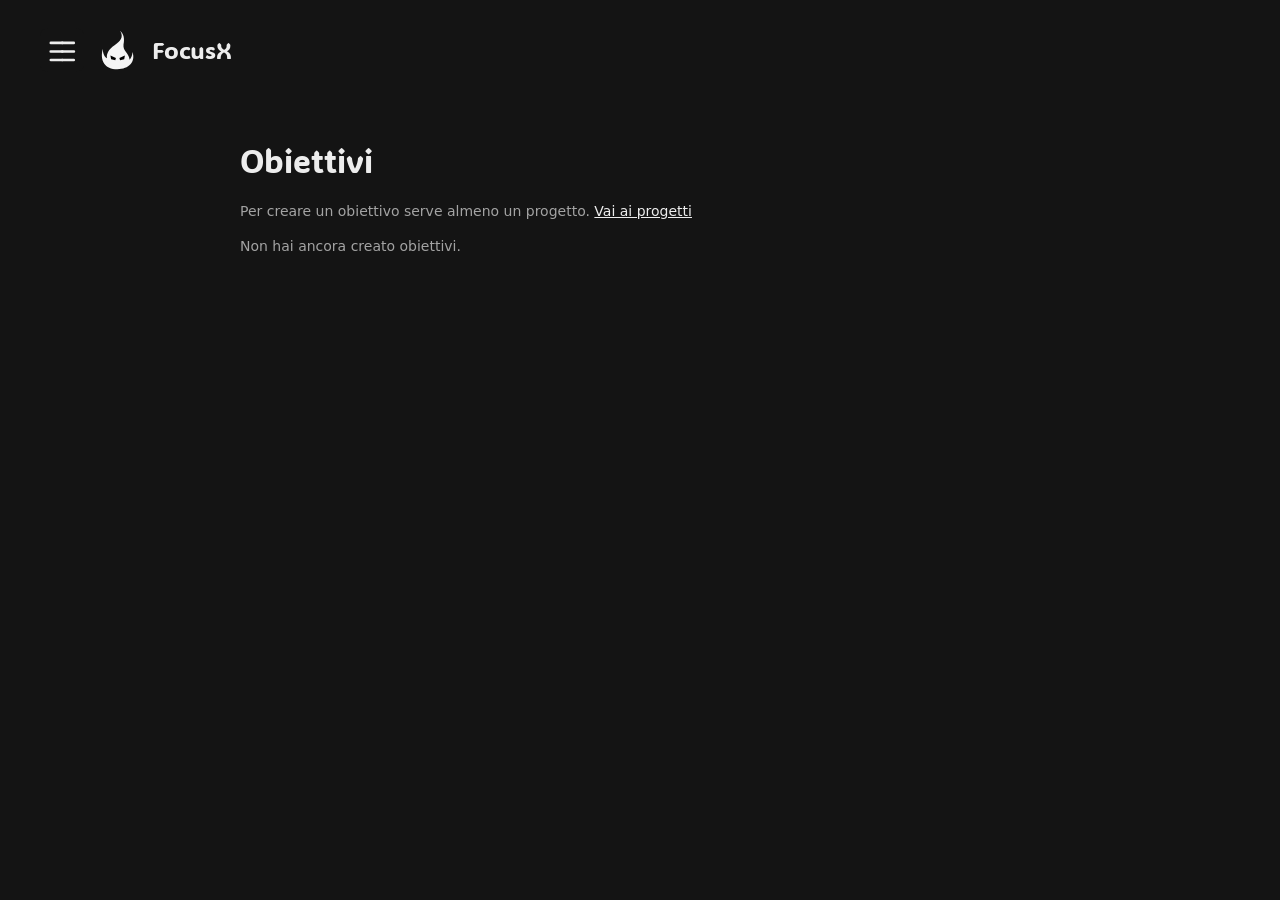
==== obiettivi.html @ 554b9147 "reso meno nero la pagina" ====
<!DOCTYPE html>
<!--
  =====================================================================
  OBIETTIVI.HTML: la pagina Obiettivi, per creare, modificare ed eliminare gli obiettivi.
  Stile: css/styles.css. Comportamento: js/menu.js e js/obiettivi.js.

  Sezioni, nell'ordine:
    - HEAD: informazioni sulla pagina e file collegati
    - INTESTAZIONE E MENU, uguale in tutte le pagine
    - ICONE: il disegno della fiammina, scritto una volta sola
    - TITOLO E PULSANTE CREA
    - MODULO DELL'OBIETTIVO: nome, progetto, data e l'avviso dei doppioni
    - SCELTA DELLE FIAMMINE, dentro il modulo
    - ELENCO DEGLI OBIETTIVI
    - MESSAGGI
  =====================================================================
-->
<html lang="it">
  <!-- =================================================================
       SEZIONE HEAD
       Informazioni sulla pagina e file collegati.
       Il parametro ?v nei percorsi cambia a ogni modifica di un file,
       così il browser non usa una vecchia copia salvata.
       type="module": ogni file JavaScript è un modulo, con i suoi nomi
       privati, che parte dopo che il browser ha letto tutto l'HTML.
       I moduli funzionano solo aprendo la pagina da un server
       (python -m http.server), non con un doppio clic sul file.
       ================================================================= -->
  <head>
    <meta charset="UTF-8">
    <meta name="viewport" content="width=device-width, initial-scale=1.0">
    <meta name="theme-color" content="#141414">
    <title>Obiettivi</title>
    <link rel="icon" type="image/svg+xml" href="assets/focusx-mark.svg?v=fiamma-concentrata-2">
    <link rel="stylesheet" href="css/styles.css?v=notion-1">
    <script type="module" src="js/menu.js?v=avvia-1"></script>
    <script type="module" src="js/impostazioni.js?v=imp-1"></script>
    <script type="module" src="js/obiettivi.js?v=cinque-1"></script>
  </head>

  <body>
    <!-- =================================================================
         SEZIONE INTESTAZIONE E MENU
         Pulsante del menu, logo, nome dell'app e pannello del menu.
         È uguale in tutte e tre le pagine: cambia solo la voce con
         aria-current="page", quella della pagina aperta.
         Se la modifichi, aggiorna tutti e tre i file HTML.
         JavaScript: js/menu.js.
         ================================================================= -->
    <header>
      <!-- Quando il menu si apre, l'icona a tre linee si trasforma in una X dentro un cerchio. -->
      <button id="menu-button" type="button" aria-label="Menu" aria-expanded="false" aria-controls="sidebar-menu" title="Menu">
        <svg xmlns="http://www.w3.org/2000/svg" width="80" height="80" viewBox="0 0 200 200" aria-hidden="true" focusable="false">
          <g fill="none" stroke="currentColor" stroke-width="6.5" stroke-linecap="round">
            <!-- L'ordine dei sei path è importante: il CSS li seleziona con nth-child. -->
            <path d="M72 82.286h28.75"></path>
            <path d="M100.75 103.714l72.482-.143c.043 39.398-32.284 71.434-72.16 71.434-39.878 0-72.204-32.036-72.204-71.554"></path>
            <path d="M72 125.143h28.75"></path>
            <path d="M100.75 103.714l-71.908-.143c.026-39.638 32.352-71.674 72.23-71.674 39.876 0 72.203 32.036 72.203 71.554"></path>
            <path d="M100.75 82.286h28.75"></path>
            <path d="M100.75 125.143h28.75"></path>
          </g>
        </svg>
      </button>

      <!--
        Il logo è un link a Home, come il nome FocusX accanto. Per la tastiera e i lettori
        di schermo basta il link del nome: tabindex="-1" e aria-hidden="true" evitano
        che lo stesso link venga raggiunto e annunciato due volte.
      -->
      <a class="brand-logo-link" href="index.html" tabindex="-1" aria-hidden="true">
        <img class="brand-logo" src="assets/focusx-mark.svg?v=fiamma-concentrata-2" alt="" width="44" height="44">
      </a>

      <h1><a class="brand-link" href="index.html">FocusX</a></h1>

      <!--
        Il pannello del menu. Il CSS lo sovrappone a logo e titolo, lasciando sopra il pulsante.
        inert lo rende non interattivo finché è chiuso: js/menu.js lo toglie quando si apre.
        Statistica per ora è un pulsante senza destinazione: la sua pagina non esiste ancora.
        Impostazioni apre la finestra delle impostazioni, in fondo alla pagina.
      -->
      <nav id="sidebar-menu" class="sidebar-menu" aria-label="Navigazione principale" inert>
        <ul>
          <li>
            <a class="menu-option" href="index.html">
              <svg class="menu-icon" viewBox="0 0 24 24" aria-hidden="true" focusable="false">
                <!-- Una casa: la pagina iniziale, quella del timer. -->
                <path d="M3 10.5 12 3l9 7.5V20a1 1 0 0 1-1 1h-5v-6h-4v6H4a1 1 0 0 1-1-1v-9.5Z"></path>
              </svg>
              <span>Home</span>
            </a>
          </li>
          <li>
            <a class="menu-option" href="progetti.html">
              <svg class="menu-icon" viewBox="0 0 24 24" aria-hidden="true" focusable="false">
                <!-- Una cartella: i progetti. -->
                <path d="M3 7V5a1 1 0 0 1 1-1h5l2 3h9a1 1 0 0 1 1 1v10a1 1 0 0 1-1 1H4a1 1 0 0 1-1-1V7Z"></path>
              </svg>
              <span>Progetti</span>
            </a>
          </li>
          <li>
            <a class="menu-option" href="obiettivi.html" aria-current="page">
              <svg class="menu-icon" viewBox="0 0 24 24" aria-hidden="true" focusable="false">
                <!-- Un bersaglio: gli obiettivi. -->
                <circle cx="12" cy="12" r="9"></circle>
                <circle cx="12" cy="12" r="5"></circle>
                <circle cx="12" cy="12" r="1" fill="currentColor" stroke="none"></circle>
              </svg>
              <span>Obiettivi</span>
            </a>
          </li>
          <li>
            <button class="menu-option" type="button">
              <svg class="menu-icon" viewBox="0 0 24 24" aria-hidden="true" focusable="false">
                <!-- Tre barre di altezza diversa: le statistiche. -->
                <path d="M3 3v18h18M7 17v-5M12 17V8M17 17V5"></path>
              </svg>
              <span>Statistica</span>
            </button>
          </li>
          <li>
            <button id="settings-button" class="menu-option" type="button" aria-haspopup="dialog">
              <svg class="menu-icon" viewBox="0 0 24 24" aria-hidden="true" focusable="false">
                <!-- Un ingranaggio con otto denti: le impostazioni. -->
                <path d="M19.2 10.27L21.91 10.67V13.33L19.2 13.73A7.4 7.4 0 0 1 18.31 15.87L19.95 18.07L18.07 19.95L15.87 18.31A7.4 7.4 0 0 1 13.73 19.2L13.33 21.91H10.67L10.27 19.2A7.4 7.4 0 0 1 8.13 18.31L5.93 19.95L4.05 18.07L5.69 15.87A7.4 7.4 0 0 1 4.8 13.73L2.09 13.33V10.67L4.8 10.27A7.4 7.4 0 0 1 5.69 8.13L4.05 5.93L5.93 4.05L8.13 5.69A7.4 7.4 0 0 1 10.27 4.8L10.67 2.09H13.33L13.73 4.8A7.4 7.4 0 0 1 15.87 5.69L18.07 4.05L19.95 5.93L18.31 8.13A7.4 7.4 0 0 1 19.2 10.27Z"></path>
                <circle cx="12" cy="12" r="3"></circle>
              </svg>
              <span>Impostazioni</span>
            </button>
          </li>
        </ul>
      </nav>
    </header>

    <!-- =================================================================
         SEZIONE ICONE
         Il disegno della fiammina, scritto una volta sola: ogni
         <use href="#flame-icon"> nella pagina lo richiama.
         ================================================================= -->
    <svg hidden>
      <symbol id="flame-icon" viewBox="0 0 24 24">
        <path d="M12 2.5c.6 3.2 2.6 4.9 4.2 6.9 1.4 1.7 2.3 3.5 2.3 5.6a6.5 6.5 0 0 1-13 0c0-2.4 1.2-4.4 2.9-5.9.1 1.5.8 2.7 2 3.2-.6-3.4.3-6.8 1.6-9.8Z"></path>
      </symbol>
    </svg>

    <!--
      La pagina riutilizza le classi di layout, modulo e pulsanti della pagina Progetti
      (projects-main, project-form, project-action...), così le due pagine restano coerenti.
    -->
    <main class="projects-main">
      <section class="projects-section" aria-labelledby="goals-heading">
        <!-- ===============================================================
             SEZIONE TITOLO E PULSANTE CREA
             Il titolo della pagina, il pulsante che apre il modulo vuoto
             e l'avviso che compare quando non c'è ancora nessun progetto.
             =============================================================== -->
        <div class="projects-heading-row">
          <h2 id="goals-heading">Obiettivi</h2>
          <button id="new-goal-button" class="project-action project-action-primary" type="button">Crea obiettivo</button>
        </div>

        <!--
          Ogni obiettivo appartiene a un progetto: senza progetti, JavaScript nasconde
          Crea obiettivo e mostra questo avviso, che porta a crearne uno.
        -->
        <p id="goals-no-projects" class="projects-empty" hidden>
          Per creare un obiettivo serve almeno un progetto. <a href="progetti.html">Vai ai progetti</a>
        </p>

        <!-- ===============================================================
             SEZIONE BARRA DELL'OBIETTIVO
             Una sola riga, compatta: nome, tempo previsto in fiammine, data e progetto.
             Si scrive il nome e si preme Invio. Per un obiettivo nuovo la barra si apre
             con Crea obiettivo, qui sopra la lista; per una modifica JavaScript la sposta
             dentro la lista, al posto della voce dell'obiettivo, e mostra il cestino.
             Se nome e progetto sono uguali a quelli di un altro obiettivo,
             Salva si disattiva e compare l'avviso sotto la barra.
             data-modo vale "nuovo" o "modifica": il CSS sceglie l'icona a sinistra.
             JavaScript: sezioni MODULO e CONTROLLO DEI DOPPIONI di js/obiettivi.js.
             =============================================================== -->
        <form id="goal-form" class="project-form goal-bar" data-modo="nuovo" hidden aria-labelledby="goal-form-title">
          <!-- Il titolo non si vede: lo leggono i lettori di schermo. JavaScript lo cambia in "Modifica obiettivo". -->
          <h3 id="goal-form-title" class="solo-lettori">Nuovo obiettivo</h3>

          <div class="goal-bar-row">
            <!-- L'icona a sinistra: + per un obiettivo nuovo, la matita durante una modifica. -->
            <svg class="goal-bar-icon goal-bar-icon-new" viewBox="0 0 24 24" aria-hidden="true" focusable="false">
              <path d="M12 5v14M5 12h14"></path>
            </svg>
            <svg class="goal-bar-icon goal-bar-icon-edit" viewBox="0 0 24 24" aria-hidden="true" focusable="false">
              <path d="M4 20h4L19 9a2.83 2.83 0 0 0-4-4L4 16v4ZM13.5 6.5l4 4"></path>
            </svg>

            <!-- Il nome. Il segnaposto, scritto da JavaScript, ricorda il progetto e come salvare. -->
            <label for="goal-name" class="solo-lettori">Nome dell'obiettivo</label>
            <input id="goal-name" class="goal-bar-name" name="nome" type="text" required maxlength="80" autocomplete="off">

            <!-- ===========================================================
                 SEZIONE SCELTA DELLE FIAMMINE
                 Il tempo previsto. Le fiammine sono radio con lo stesso name: se ne sceglie
                 una sola, ma il CSS accende anche tutte quelle prima. La sesta, con il +,
                 apre una finestrella per sceglierne di più. Prima delle fiammine, il tempo: "1 h 15 min".
                 JavaScript: sezioni SCELTA DELLE FIAMMINE e FINESTRELLA DELLE
                 FIAMMINE di js/obiettivi.js.
                 =========================================================== -->
            <fieldset class="flame-picker">
              <legend class="solo-lettori">Tempo previsto</legend>
              <!--
                Il tempo delle fiammine scelte, per esempio "1 h 15 min": JavaScript lo aggiorna.
                Sta a sinistra delle fiammine: quando il testo si allunga (da "50 min" a "1 h 15 min")
                si allarga verso sinistra, e le fiammine restano ferme.
              -->
              <output id="goal-flames-output" class="flame-output">25 min</output>
              <div class="flame-options">
                <label class="flame-option">
                  <input type="radio" name="fiammine" value="1" aria-label="1 fiammina, 25 minuti" checked>
                  <svg viewBox="0 0 24 24" aria-hidden="true" focusable="false"><use href="#flame-icon"></use></svg>
                </label>
                <label class="flame-option">
                  <input type="radio" name="fiammine" value="2" aria-label="2 fiammine, 50 minuti">
                  <svg viewBox="0 0 24 24" aria-hidden="true" focusable="false"><use href="#flame-icon"></use></svg>
                </label>
                <label class="flame-option">
                  <input type="radio" name="fiammine" value="3" aria-label="3 fiammine, 75 minuti">
                  <svg viewBox="0 0 24 24" aria-hidden="true" focusable="false"><use href="#flame-icon"></use></svg>
                </label>
                <label class="flame-option">
                  <input type="radio" name="fiammine" value="4" aria-label="4 fiammine, 100 minuti">
                  <svg viewBox="0 0 24 24" aria-hidden="true" focusable="false"><use href="#flame-icon"></use></svg>
                </label>
                <label class="flame-option">
                  <input type="radio" name="fiammine" value="5" aria-label="5 fiammine, 125 minuti">
                  <svg viewBox="0 0 24 24" aria-hidden="true" focusable="false"><use href="#flame-icon"></use></svg>
                </label>
                <!--
                  La sesta fiammina è un radio come le altre, ma il suo value cambia: è il numero
                  scelto nella finestrella, da 6 in su. Cliccandola si apre la finestrella sotto.
                  JavaScript aggiorna l'aria-label con il numero scelto e il badge con "+1", "+2"...
                -->
                <label class="flame-option flame-more">
                  <input id="goal-flames-more" type="radio" name="fiammine" value="6" aria-label="Più di 5 fiammine" aria-controls="goal-flames-panel">
                  <svg viewBox="0 0 24 24" aria-hidden="true" focusable="false"><use href="#flame-icon"></use></svg>
                  <span id="goal-flames-more-badge" class="flame-more-badge" aria-hidden="true">+</span>
                </label>
                <!--
                  La finestrella: − e + cambiano il numero di fiammine, che si può anche scrivere
                  direttamente nel campo al centro, accanto alla sua icona.
                -->
                <div id="goal-flames-panel" class="flame-panel" role="group" aria-label="Numero di fiammine" hidden>
                  <button id="goal-flames-less" class="flame-step" type="button" aria-label="Una fiammina in meno" disabled>−</button>
                  <span class="flame-count">
                    <!--
                      Un campo di testo, non type="number": così il browser non blocca mai l'invio
                      del modulo per un valore "non valido", e i controlli li fa JavaScript.
                      value="6" è il valore a cui lo riporta reset().
                      JavaScript completa l'aria-label con il massimo: "da 6 a 38".
                    -->
                    <input id="goal-flames-number" class="flame-count-input" type="text" inputmode="numeric" maxlength="2" value="6" autocomplete="off" aria-label="Numero di fiammine">
                    <svg id="goal-flames-panel-icon" class="flame-count-icon" viewBox="0 0 24 24" aria-hidden="true" focusable="false"><use href="#flame-icon"></use></svg>
                  </span>
                  <button id="goal-flames-plus" class="flame-step" type="button" aria-label="Una fiammina in più">+</button>
                </div>
              </div>
            </fieldset>

            <!--
              La data: un pulsante che apre un calendario nostro, nello stile del sito.
              La data scelta va nel campo nascosto #goal-date, con la forma 2026-10-12.
              JavaScript: js/calendario.js.
            -->
            <div id="goal-date-picker" class="date-picker">
              <button id="goal-date-button" class="date-picker-button" type="button" title="Data prevista"
                aria-haspopup="dialog" aria-expanded="false" aria-controls="goal-date-panel">
                <svg viewBox="0 0 24 24" aria-hidden="true" focusable="false">
                  <!-- Un calendario: il foglio, la riga in alto e i due anelli. -->
                  <rect x="3.5" y="5" width="17" height="15.5" rx="2.5"></rect>
                  <path d="M3.5 10h17M8 3v4M16 3v4"></path>
                </svg>
                <span class="solo-lettori">Data prevista:</span>
                <span id="goal-date-text" class="date-picker-text is-empty">Scegli una data</span>
              </button>
              <input id="goal-date" name="data" type="hidden">

              <!-- La finestrella del calendario: mese, giorni della settimana, giorni e Oggi. -->
              <div id="goal-date-panel" class="date-panel" role="dialog" aria-label="Scegli la data prevista" hidden>
                <div class="date-panel-header">
                  <button id="goal-date-prev" class="date-panel-nav" type="button" aria-label="Mese precedente">
                    <svg viewBox="0 0 24 24" aria-hidden="true" focusable="false"><path d="M15 6l-6 6 6 6"></path></svg>
                  </button>
                  <!-- aria-live annuncia il mese nuovo quando si cambia con le frecce. -->
                  <p id="goal-date-month" class="date-panel-month" aria-live="polite"></p>
                  <button id="goal-date-next" class="date-panel-nav" type="button" aria-label="Mese successivo">
                    <svg viewBox="0 0 24 24" aria-hidden="true" focusable="false"><path d="M9 6l6 6-6 6"></path></svg>
                  </button>
                </div>
                <div class="date-panel-weekdays" aria-hidden="true">
                  <span>L</span><span>M</span><span>M</span><span>G</span><span>V</span><span>S</span><span>D</span>
                </div>
                <!-- JavaScript crea un pulsante per ogni giorno del mese mostrato. -->
                <div id="goal-date-days" class="date-panel-days"></div>
                <div class="date-panel-footer">
                  <button id="goal-date-today" class="date-panel-today" type="button">Oggi</button>
                </div>
              </div>
            </div>

            <!--
              Il progetto: solo la cartella, del colore del progetto scelto; il nome lo dice
              il segnaposto della barra. Il pulsante apre l'elenco dei progetti.
              L'id del progetto scelto va nel campo nascosto #goal-project.
              JavaScript: js/scelta-progetto.js.
            -->
            <div id="goal-project-picker" class="project-picker">
              <button id="goal-project-button" class="project-picker-button" type="button"
                aria-haspopup="listbox" aria-expanded="false" aria-controls="goal-project-list">
                <svg id="goal-project-icon" class="project-picker-icon" viewBox="0 0 24 24" aria-hidden="true" focusable="false">
                  <path d="M3 7V5a1 1 0 0 1 1-1h5l2 3h9a1 1 0 0 1 1 1v10a1 1 0 0 1-1 1H4a1 1 0 0 1-1-1V7Z"></path>
                </svg>
                <!-- Il nome non si vede, ma i lettori di schermo leggono "Progetto: Matematica". -->
                <span class="solo-lettori">Progetto:</span>
                <span id="goal-project-text" class="project-picker-text solo-lettori is-empty">Scegli un progetto</span>
              </button>
              <input id="goal-project" name="progetto" type="hidden">

              <!-- L'elenco dei progetti: JavaScript crea una voce per ogni progetto, dal modello qui sotto. -->
              <div id="goal-project-list" class="project-picker-list" role="listbox" aria-label="Progetti" hidden></div>

              <!-- Il modello di una voce: cartella colorata, nome e spunta per quella scelta. -->
              <template id="goal-project-option-template">
                <button class="project-option" type="button" role="option" aria-selected="false" tabindex="-1">
                  <svg class="project-option-folder" viewBox="0 0 24 24" aria-hidden="true" focusable="false">
                    <path d="M3 7V5a1 1 0 0 1 1-1h5l2 3h9a1 1 0 0 1 1 1v10a1 1 0 0 1-1 1H4a1 1 0 0 1-1-1V7Z"></path>
                  </svg>
                  <span class="project-option-name"></span>
                  <svg class="project-option-check" viewBox="0 0 24 24" aria-hidden="true" focusable="false">
                    <path d="M5 12.5l4.5 4.5L19 7.5"></path>
                  </svg>
                </button>
              </template>
            </div>

            <!--
              Le azioni, separate da una riga sottile. Il cestino compare solo durante una
              modifica (hidden lo nasconde in creazione). Salva è il pulsante di invio:
              Invio nel nome fa la stessa cosa. La X chiude la barra, come Esc.
            -->
            <div class="goal-bar-actions">
              <button id="delete-goal-button" class="goal-bar-action goal-bar-delete" type="button" aria-label="Elimina l'obiettivo" title="Elimina" hidden>
                <svg viewBox="0 0 24 24" aria-hidden="true" focusable="false">
                  <!-- Coperchio, maniglia, contenitore e due righe verticali formano il cestino. -->
                  <path d="M3 6h18M8 6V4a1 1 0 0 1 1-1h6a1 1 0 0 1 1 1v2M19 6l-1 14a1 1 0 0 1-1 1H7a1 1 0 0 1-1-1L5 6M10 11v6M14 11v6"></path>
                </svg>
              </button>
              <button id="save-goal-button" class="goal-bar-action goal-bar-save" type="submit" aria-label="Salva l'obiettivo" title="Salva (Invio)">
                <svg viewBox="0 0 24 24" aria-hidden="true" focusable="false">
                  <!-- La freccia del tasto Invio: scende e torna a sinistra. -->
                  <path d="M19 5v6a4 4 0 0 1-4 4H5M9 11l-4 4 4 4"></path>
                </svg>
              </button>
              <button id="cancel-goal-button" class="goal-bar-action" type="button" aria-label="Annulla" title="Annulla (Esc)">
                <svg viewBox="0 0 24 24" aria-hidden="true" focusable="false">
                  <path d="M6 6l12 12M18 6L6 18"></path>
                </svg>
              </button>
            </div>
          </div>

          <!--
            Compare quando nome e progetto sono uguali a quelli di un altro obiettivo:
            intanto JavaScript disattiva Salva. role="status" lo fa annunciare ai lettori di schermo.
            Usa lo stesso stile dell'avviso nella pagina Progetti.
            JavaScript: sezione CONTROLLO DEI DOPPIONI di js/obiettivi.js.
          -->
          <p id="goal-duplicate-warning" class="project-form-warning" role="status" hidden>
            Esiste già un obiettivo con questo nome in questo progetto.
          </p>
        </form>

        <!-- ===============================================================
             SEZIONE ELENCO DEGLI OBIETTIVI
             Il messaggio per la lista vuota, la lista e il modello di una voce.
             JavaScript: sezioni ELENCO e STATI DEGLI OBIETTIVI di js/obiettivi.js.
             =============================================================== -->
        <!-- JavaScript nasconde questo messaggio quando c'è almeno un obiettivo. -->
        <p id="goals-empty" class="projects-empty">Non hai ancora creato obiettivi.</p>
        <!-- La lista parte vuota: JavaScript crea una voce per ciascun obiettivo. -->
        <ul id="goal-list" class="goal-list" aria-label="Obiettivi creati"></ul>

        <!--
          Il modello di una voce, che JavaScript copia per ogni obiettivo.
          data-stato, scritto da JavaScript sul li, decide l'aspetto: non-completato, in-corso
          o completato. Lo stato si vede dai pulsanti, dal bordo e dalle fiammine, senza
          un'etichetta scritta: a sinistra il cerchio per completare, a destra matita e play.
          Il play porta alla Home, sceglie lì l'obiettivo e fa partire il timer.
        -->
        <template id="goal-item-template">
          <li class="goal">
            <!--
              Il cerchio per completare. È il primo elemento del li, quindi sta all'estrema sinistra.
              aria-pressed è true quando l'obiettivo è completato.
              JavaScript lo disattiva (disabled) finché sull'obiettivo non c'è tempo lavorato.
            -->
            <button class="project-item-action goal-complete" type="button" aria-pressed="false" title="Segna come completato">
              <svg viewBox="0 0 24 24" aria-hidden="true" focusable="false">
                <!-- Il segno di spunta: obiettivo raggiunto. -->
                <path d="M5 12.5l4.5 4.5L19 7.5"></path>
              </svg>
            </button>
            <div class="goal-main">
              <p class="goal-title"><span class="goal-name"></span></p>
              <p class="goal-details">
                <!-- Prima le fiammine e il tempo, poi la data e il progetto. -->
                <span class="goal-flames">
                  <!--
                    Cinque fiammine: JavaScript nasconde quelle oltre il tempo previsto.
                    Oltre le cinque ne resta una sola e goal-flames-count mostra il numero: 🔥12.
                    Ogni fiammina ha tre aspetti: vuota (da fare), is-current (da completare,
                    azzurra e tremolante) e is-done (fatta, piena e accesa). Il secondo use,
                    flame-fill, la riempie dal basso in parte: 5 minuti su 25 sono il 20%.
                  -->
                  <span class="goal-flame-icons" aria-hidden="true">
                    <svg viewBox="0 0 24 24" focusable="false"><use href="#flame-icon"></use><use class="flame-fill" href="#flame-icon"></use></svg>
                    <svg viewBox="0 0 24 24" focusable="false"><use href="#flame-icon"></use><use class="flame-fill" href="#flame-icon"></use></svg>
                    <svg viewBox="0 0 24 24" focusable="false"><use href="#flame-icon"></use><use class="flame-fill" href="#flame-icon"></use></svg>
                    <svg viewBox="0 0 24 24" focusable="false"><use href="#flame-icon"></use><use class="flame-fill" href="#flame-icon"></use></svg>
                    <svg viewBox="0 0 24 24" focusable="false"><use href="#flame-icon"></use><use class="flame-fill" href="#flame-icon"></use></svg>
                  </span>
                  <span class="goal-flames-count"></span>
                  <!-- Il tempo lavorato, in evidenza, e quello previsto: "10 min / 1 h 15 min". -->
                  <span class="goal-minutes"><span class="goal-worked"></span> / <span class="goal-planned"></span></span>
                </span>
                <span class="goal-date">
                  <svg viewBox="0 0 24 24" aria-hidden="true" focusable="false">
                    <!-- Un calendario: il riquadro, la riga dei giorni e i due anelli in alto. -->
                    <path d="M4 6a1 1 0 0 1 1-1h14a1 1 0 0 1 1 1v13a1 1 0 0 1-1 1H5a1 1 0 0 1-1-1V6ZM4 10h16M8 3v4M16 3v4"></path>
                  </svg>
                  <time class="goal-date-text"></time>
                </span>
                <span class="goal-project">
                  <svg class="goal-project-icon" viewBox="0 0 24 24" aria-hidden="true" focusable="false">
                    <path d="M3 7V5a1 1 0 0 1 1-1h5l2 3h9a1 1 0 0 1 1 1v10a1 1 0 0 1-1 1H4a1 1 0 0 1-1-1V7Z"></path>
                  </svg>
                  <span class="goal-project-name"></span>
                </span>
              </p>
            </div>
            <div class="project-item-actions">
              <!--
                La matita apre il modulo con i dati dell'obiettivo, come per i progetti.
                È un'azione secondaria: il CSS la mostra discreta, senza bordo, accanto al play.
              -->
              <button class="project-item-action goal-edit" type="button" title="Modifica obiettivo">
                <svg viewBox="0 0 24 24" aria-hidden="true" focusable="false">
                  <!-- Una matita inclinata, con la riga che separa la punta dal corpo. -->
                  <path d="M4 20h4L19 9a2.83 2.83 0 0 0-4-4L4 16v4ZM13.5 6.5l4 4"></path>
                </svg>
              </button>
              <!--
                Il play porta alla Home e fa partire il timer su questo obiettivo.
                aria-pressed è true quando l'obiettivo è in corso.
              -->
              <button class="project-item-action goal-start" type="button" aria-pressed="false" title="Avvia nella Home">
                <svg viewBox="0 0 24 24" aria-hidden="true" focusable="false">
                  <!-- Il triangolo di "play": iniziare a lavorare sull'obiettivo. -->
                  <path d="M8 5.5v13l10-6.5-10-6.5Z"></path>
                </svg>
              </button>
            </div>
          </li>
        </template>

        <!-- ===============================================================
             SEZIONE MESSAGGI
             Resta vuoto: si riempie solo se il browser non riesce a leggere
             o salvare gli obiettivi. role="status" lo fa annunciare ai lettori di schermo.
             =============================================================== -->
        <p id="goals-message" class="projects-message" role="status"></p>
      </section>
    </main>
    <!-- =================================================================
         SEZIONE IMPOSTAZIONI
         La finestra che si apre dalla voce Impostazioni del menu. <dialog> è
         l'elemento HTML per le finestre: con showModal() si apre al centro,
         oscura lo sfondo, tiene il focus dentro e si chiude con Esc.
         A sinistra le sezioni (per ora solo Durate), a destra il contenuto.
         È uguale in tutte le pagine. JavaScript: js/impostazioni.js.
         ================================================================= -->
    <dialog id="settings-dialog" class="settings-dialog" aria-labelledby="settings-title">
      <div class="settings-layout">
        <nav class="settings-nav" aria-label="Sezioni delle impostazioni">
          <h2 id="settings-title" class="settings-nav-title">Impostazioni</h2>
          <ul>
            <li>
              <!-- aria-current indica la sezione mostrata a destra. -->
              <button class="settings-nav-option" type="button" aria-current="true">
                <svg viewBox="0 0 24 24" aria-hidden="true" focusable="false">
                  <!-- Un orologio: il quadrante e le due lancette, disegnati solo con il contorno. -->
                  <circle cx="12" cy="12" r="9"></circle>
                  <path d="M12 7v5l3 2"></path>
                </svg>
                <span>Durate</span>
              </button>
            </li>
          </ul>
        </nav>

        <section class="settings-content" aria-labelledby="settings-section-title">
          <h3 id="settings-section-title" class="settings-section-title">Durate</h3>

          <!-- Ogni riga: a sinistra il nome e una spiegazione, a destra il regolatore − valore +. -->
          <div class="settings-row">
            <div class="settings-row-text">
              <p id="settings-flame-label" class="settings-row-label">Durata della fiammina</p>
              <p class="settings-row-hint">Una sessione di lavoro. Cambia anche il tempo previsto degli obiettivi.</p>
            </div>
            <div class="settings-stepper" role="group" aria-labelledby="settings-flame-label">
              <button id="settings-flame-less" class="settings-step" type="button" aria-label="Fiammina più corta">−</button>
              <!-- aria-live annuncia il valore nuovo a ogni clic su − o +. -->
              <output id="settings-flame-value" class="settings-value" aria-live="polite">25 min</output>
              <button id="settings-flame-more" class="settings-step" type="button" aria-label="Fiammina più lunga">+</button>
            </div>
          </div>

          <div class="settings-row">
            <div class="settings-row-text">
              <p id="settings-break-label" class="settings-row-label">Durata della pausa</p>
              <p class="settings-row-hint">Il riposo dopo ogni fiammina finita.</p>
            </div>
            <div class="settings-stepper" role="group" aria-labelledby="settings-break-label">
              <button id="settings-break-less" class="settings-step" type="button" aria-label="Pausa più corta">−</button>
              <output id="settings-break-value" class="settings-value" aria-live="polite">5 min</output>
              <button id="settings-break-more" class="settings-step" type="button" aria-label="Pausa più lunga">+</button>
            </div>
          </div>

          <p class="settings-note">Le modifiche si salvano subito. Una sessione già avviata finisce con la sua durata: le nuove valgono dalla prossima.</p>
        </section>

        <button id="settings-close" class="settings-close" type="button" aria-label="Chiudi le impostazioni" title="Chiudi">
          <svg viewBox="0 0 24 24" aria-hidden="true" focusable="false">
            <path d="M6 6l12 12M18 6L6 18"></path>
          </svg>
        </button>
      </div>
    </dialog>
  </body>
</html>
---- css/styles.css ----
/*
  CSS descrive l'aspetto degli elementi definiti nell'HTML.
  Ogni regola contiene un selettore e, tra parentesi graffe, le dichiarazioni.
  Una dichiarazione ha la forma proprietà: valore; il punto e virgola la conclude.
  I selettori di tag, come body, selezionano tutti gli elementi di quel tipo.
  Il punto seleziona una class (.brand-logo); il cancelletto seleziona un id (#timer).
  La cascata combina le regole: una regola più specifica può prevalere su una generica;
  a parità di priorità e specificità, per la stessa proprietà prevale quella scritta dopo.
*/

/*
  @font-face registra un font che il browser può usare nelle regole successive.
  Il file è incluso nel progetto; la licenza è in assets/fonts/ADLaMDisplay-OFL.txt.
*/
@font-face {
  /* È il nome con cui richiameremo questo font, per esempio nella regola h1. */
  font-family: "ADLaM Display";

  /* Il percorso parte dalla cartella del file CSS: ../ esce da css/ ed entra in assets/.
     format indica che il file usa il formato TrueType. */
  src: url("../assets/fonts/ADLaMDisplay-Regular.ttf") format("truetype");

  /* Questo file contiene la variante normale, non quella corsiva. */
  font-style: normal;

  /* 400 identifica il peso normale di questo font. */
  font-weight: 400;

  /* Mostra subito un font di riserva e lo sostituisce quando quello locale è pronto. */
  font-display: swap;
}

/*
  :root seleziona la radice del documento, cioè l'elemento html.
  Le proprietà che iniziano con -- sono variabili CSS, chiamate custom properties.
  Le recuperiamo con var(--nome): cambiare un colore qui aggiorna tutte le regole che lo usano.
  I colori con # sono esadecimali: le coppie di cifre rappresentano rosso, verde e blu.
*/
:root {
  /* Comunica il tema scuro al browser per i controlli e le altre parti native della pagina. */
  color-scheme: dark;

  /*
    Grigio scuro, in stile Notion: sfondo principale dell'app. Non è il nero puro (#000000):
    un grigio scuro stanca meno gli occhi accanto al testo chiaro e lascia vedere meglio
    le schede, un gradino più chiare. Notion usa #191919; qui restiamo un poco più scuri.
  */
  --background: #141414;

  /* Bianco attenuato: testo e pulsante di avvio. Meno abbagliante del bianco quasi puro. */
  --text: #ededed;

  /* Grigio: testo secondario, come l'elenco vuoto o i dettagli degli obiettivi. */
  --muted: #a3a3a3;

  /* Grigio scuro: bordi dei pulsanti. */
  --border: #383838;

  /* Sfondo usato al passaggio del mouse sui pulsanti: un gradino sopra le schede. */
  --hover: #2a2a2a;

  /* Rosso chiaro per le azioni che chiudono o cancellano: Stop, cestino ed Elimina. */
  --danger: #ff6b6b;

  /* Colori degli obiettivi: fiammine arancioni, "in corso" azzurro, "completato" verde. */
  --flame: #ffa94d;
  --goal-progress: #4dabf7;
  --goal-done: #69db7c;

  /* Lilla: la pausa tra una fiammina e l'altra, calma e diversa da tutti gli altri colori. */
  --break: #b197fc;

  /*
    Sfondo delle schede, delle barre e delle finestrelle: più chiaro della pagina,
    così si staccano da lei anche senza guardare il bordo.
  */
  --surface: #1f1f1f;

  /* 44px di pulsante + 28px di padding sopra e sotto: riserviamo spazio prima delle voci. */
  --header-height: 100px;

  /* Grigio intermedio: bordo dei campi al passaggio del mouse. */
  --border-strong: #5c5c5c;

  /* Durata comune dei piccoli cambi di stato: colore, bordo, opacità e pressione. */
  --transition-fast: 180ms;

  /* Curva che parte veloce e rallenta alla fine: adatta agli elementi che entrano. */
  --ease-out: cubic-bezier(0.2, 0.8, 0.2, 1);

  /* Barre di scorrimento sottili e scure, coerenti con il tema, dove il browser le supporta. */
  scrollbar-color: var(--border) transparent;
}

/*
  @view-transition chiede al browser una dissolvenza fra una pagina e l'altra dello stesso sito.
  È una regola soltanto CSS: i browser che non la conoscono la ignorano e cambiano pagina come prima.
*/
@view-transition {
  navigation: auto;
}

/* ::view-transition-old e -new sono le "fotografie" della pagina che esce e di quella che entra. */
::view-transition-old(root),
::view-transition-new(root) {
  animation-duration: 200ms;
}

/* ::selection è il testo evidenziato con il mouse: invertiamo bianco e nero. */
::selection {
  background-color: var(--text);
  color: var(--background);
}

/*
  .solo-lettori nasconde un testo agli occhi ma non ai lettori di schermo:
  hidden o display: none lo toglierebbero a tutti. Il testo diventa un quadratino
  di 1px, tagliato da clip-path, fuori dal flusso della pagina.
  !important vince anche sulle regole più specifiche, come quella delle legende.
*/
.solo-lettori {
  position: absolute !important;
  width: 1px !important;
  height: 1px !important;
  margin: -1px !important;
  padding: 0 !important;
  overflow: hidden !important;
  clip-path: inset(50%) !important;
  white-space: nowrap !important;
  border: 0 !important;
}

/*
  * è il selettore universale: questa regola si applica a tutti gli elementi.
  Il box model descrive contenuto, padding (spazio interno), bordo e margin (spazio esterno).
*/
* {
  /* Con border-box, width e height includono contenuto, padding e bordo, ma non i margini. */
  box-sizing: border-box;
}

/* body è il contenitore generale; molti valori del testo vengono ereditati dai suoi figli. */
body {
  /* Elimina il margine che il browser applica normalmente intorno alla pagina. */
  margin: 0;

  /* La pagina occupa almeno l'altezza della finestra: 1vh è l'1% dell'altezza del viewport. */
  min-height: 100vh;

  /*
    svh usa l'altezza del viewport piccolo, con le barre del browser mobile visibili.
    Questa dichiarazione prevale su quella precedente se il browser la supporta;
    altrimenti 100vh resta il valore di riserva.
  */
  min-height: 100svh;

  /* Grid permette di organizzare i figli diretti, header e main, in righe e colonne. */
  display: grid;

  /* Prima riga alta quanto serve all'header; la seconda usa lo spazio restante (1fr). */
  grid-template-rows: auto 1fr;

  /* Usa il font dell'interfaccia del sistema operativo, con sans-serif come riserva. */
  font-family: system-ui, sans-serif;

  /* Colore del testo, ereditato dagli elementi che non ne impostano uno diverso. */
  color: var(--text);

  /* Riempie lo sfondo del body usando la variabile definita in :root. */
  background-color: var(--background);

  /* Rimuove il riquadro colorato del tocco su mobile: il feedback è dato da :active. */
  -webkit-tap-highlight-color: transparent;
}

/*
  ::after crea un elemento decorativo senza aggiungerlo all'HTML: qui è un velo nero
  che copre la pagina sotto l'header. Resta sempre presente ma trasparente,
  così l'opacità può cambiare gradualmente.
*/
body::after {
  /* content è obbligatorio per far esistere lo pseudo-elemento, anche se vuoto. */
  content: "";
  position: fixed;
  /* inset: 0 equivale a top, right, bottom e left a zero: copre tutta la finestra. */
  inset: 0;
  /* Sopra main (senza z-index) e sotto l'header con il menu, che hanno z-index: 2. */
  z-index: 1;
  background-color: var(--background);
  opacity: 0;
  /* Il velo non intercetta i clic: un clic fuori dal menu si comporta come prima. */
  pointer-events: none;
  /* Stessa durata dello scorrimento del pannello. */
  transition: opacity 250ms ease-in-out;
}

/* :has seleziona body quando contiene il pannello aperto: il timer passa in secondo piano. */
body:has(.sidebar-menu.is-open)::after {
  opacity: 0.6;
}

/* L'intestazione contiene pulsante Menu, logo e titolo, disposti in alto a sinistra. */
header {
  /* sticky mantiene l'header visibile durante lo scorrimento, conservando il suo spazio. */
  position: sticky;
  top: 0;

  /* z-index stabilisce l'ordine di sovrapposizione: header e menu restano sopra il timer. */
  z-index: 2;
  background-color: var(--background);

  /* Flexbox dispone i figli su un asse: per impostazione predefinita, una riga. */
  display: flex;

  /* Allinea verticalmente i centri del pulsante Menu, del logo e del titolo. */
  align-items: center;

  /* Distanza tra gli elementi, senza aggiungere margini esterni al gruppo. */
  gap: 12px;

  /* Due valori: 28px sopra e sotto, 40px a sinistra e a destra. */
  padding: 28px 40px;
}

/* Il punto indica una class: seleziona l'immagine con class="brand-logo". */
.brand-logo {
  /* Il simbolo compatto usa un riquadro quadrato, alto quanto il pulsante Menu. */
  width: 44px;
  height: 44px;

  /* Impedisce a Flexbox di restringere il logo quando lo spazio disponibile diminuisce. */
  flex-shrink: 0;
}

/* Aspetto del titolo principale dell'app. */
h1 {
  /* Rimuove i margini predefiniti dei titoli. */
  margin: 0;

  /* Prova i font nell'ordine: ADLaM Display, Segoe UI, infine un generico sans-serif. */
  font-family: "ADLaM Display", "Segoe UI", sans-serif;

  /* rem è relativo al font della radice html: 1.5rem vale 24px se la radice è 16px. */
  font-size: 1.5rem;

  /* Usa il peso normale, coerente con il file registrato in @font-face. */
  font-weight: 400;

  /* Evita che il browser inventi grassetto o corsivo se una variante del font manca. */
  font-synthesis: none;

  /* em è relativo al font dell'elemento; il valore negativo avvicina leggermente le lettere. */
  letter-spacing: -0.01em;

  /* Senza unità, 1.1 significa un'altezza di riga pari a 1.1 volte la dimensione del font. */
  line-height: 1.1;
}

/*
  fixed posiziona il pannello rispetto alla finestra, senza spostare il timer.
  top e bottom lo estendono dall'inizio fino al bordo inferiore della finestra.
*/
.sidebar-menu {
  position: fixed;
  top: 0;
  bottom: 0;
  left: 0;
  /* Dentro l'header, il pannello copre logo e titolo; il pulsante ha z-index: 2. */
  z-index: 1;
  width: 250px;

  /* calc lascia almeno 32px di pagina visibili anche su finestre molto strette. */
  max-width: calc(100vw - 32px);
  overflow-y: auto;
  background-color: var(--surface);
  border-right: 1px solid var(--border);

  /* -100% sposta a sinistra il pannello di tutta la sua larghezza. */
  transform: translateX(-100%);
  visibility: hidden;

  /* Lo scorrimento dura 250ms; visibility attende la fine dell'animazione di chiusura. */
  transition: transform 250ms ease-in-out, visibility 0s 250ms;
}

.sidebar-menu.is-open {
  transform: translateX(0);
  visibility: visible;

  /* All'apertura la visibilità cambia subito, prima dello scorrimento. */
  transition-delay: 0s;
}

.sidebar-menu ul {
  /* Rimuove i pallini e i margini predefiniti della lista. */
  list-style: none;
  margin: 0;
  /* 8px tra le voci: la pagina corrente e la voce sotto il mouse restano separate. */
  display: grid;
  gap: 8px;
  /* Lascia liberi i primi pixel per la X; le voci iniziano sotto l'altezza dell'header. */
  padding: calc(var(--header-height) + 12px) 0 12px;
}

.sidebar-menu li {
  /* Il margine laterale lascia spazio al contorno del focus e agli angoli arrotondati. */
  margin: 0 12px;

  /* A menu chiuso le voci sono trasparenti e spostate di 8px a sinistra. */
  opacity: 0;
  transform: translateX(-8px);
  transition: opacity 200ms ease, transform 300ms var(--ease-out);
}

/* A menu aperto le voci tornano al loro posto, entrando dopo il pannello. */
.sidebar-menu.is-open li {
  opacity: 1;
  transform: none;
}

/* Un ritardo crescente fa entrare le voci una dopo l'altra; in chiusura il ritardo è zero. */
.sidebar-menu.is-open li:nth-child(1) {
  transition-delay: 80ms;
}

.sidebar-menu.is-open li:nth-child(2) {
  transition-delay: 120ms;
}

.sidebar-menu.is-open li:nth-child(3) {
  transition-delay: 160ms;
}

.sidebar-menu.is-open li:nth-child(4) {
  transition-delay: 200ms;
}

.sidebar-menu.is-open li:nth-child(5) {
  transition-delay: 240ms;
}

.sidebar-menu .menu-option {
  /* Le voci possono essere link o pulsanti: assegniamo a entrambi lo stesso aspetto. */
  color: var(--text);
  text-decoration: none;
  cursor: pointer;
  /* Colonne laterali uguali: l'icona sta a sinistra e il testo resta al centro del pannello. */
  display: grid;
  grid-template-columns: 22px minmax(0, 1fr) 22px;
  align-items: center;
  column-gap: 8px;
  width: 100%;
  height: auto;
  min-height: 64px;
  padding: 18px 16px;
  border: 0;
  border-radius: 12px;
  background-color: transparent;
  text-align: center;

  /* Riprende il font locale del titolo, usando il peso disponibile senza grassetto artificiale. */
  font-family: "ADLaM Display", "Segoe UI", sans-serif;
  font-size: 1rem;
  font-weight: 400;
  font-synthesis: none;
  line-height: 1.5;

  /* Colore e dimensione cambiano gradualmente, senza modificare lo spazio della riga. */
  transition: background-color 180ms ease, transform 180ms ease;
}

/* Supera l'hover generico dei pulsanti: sui dispositivi touch lo sfondo resta neutro. */
.sidebar-menu .menu-option:hover:not(:disabled) {
  background-color: transparent;
}

/* hover: hover limita l'effetto ai dispositivi che permettono il passaggio del puntatore. */
@media (hover: hover) {
  .sidebar-menu .menu-option:hover:not(:disabled) {
    background-color: var(--hover);
    transform: translateY(-2px);
  }
}

/* :active dura durante la pressione; al rilascio la voce torna gradualmente alla dimensione normale. */
.sidebar-menu .menu-option:active:not(:disabled) {
  background-color: #333333;
  transform: scale(0.96);
}

/* Chi preferisce meno movimento conserva il feedback di colore senza spostamenti. */
@media (prefers-reduced-motion: reduce) {
  .sidebar-menu .menu-option,
  .sidebar-menu li {
    transition: none;
  }

  .sidebar-menu .menu-option:hover:not(:disabled),
  .sidebar-menu .menu-option:active:not(:disabled) {
    transform: none;
  }
}

/*
  [aria-current="page"] è un selettore di attributo: seleziona la voce della pagina aperta.
  Lo sfondo grigio la distingue dalle altre; hover e pressione restano quelli comuni.
*/
.sidebar-menu .menu-option[aria-current="page"] {
  background-color: var(--hover);
}

/* Queste regole riguardano soltanto le icone delle voci, senza cambiare l'hamburger o il timer. */
.menu-icon {
  width: 22px;
  height: 22px;
  fill: none;
  stroke: currentColor;
  stroke-width: 1.75;
  stroke-linecap: round;
  stroke-linejoin: round;
}

/* Il contenuto principale occupa la seconda riga del body, sotto l'intestazione. */
main {
  /* Crea una griglia anche dentro main, indipendente dalla griglia del body. */
  display: grid;

  /* Scorciatoia che centra l'elemento della griglia sia verticalmente sia orizzontalmente. */
  place-items: center;

  /* Tre valori: 40px sopra, 24px ai lati, 88px sotto. */
  padding: 40px 24px 88px;
}

/* Il blocco del timer si adatta allo spazio disponibile, con un limite di larghezza. */
section {
  /* Chiede tutta la larghezza disponibile nel contenitore. */
  width: 100%;

  /* Impedisce alla sezione di diventare più larga di 560px sui monitor grandi. */
  max-width: 560px;

  /* Centra il testo e gli altri contenuti inline; non centra da solo tutti i blocchi. */
  text-align: center;

  /* All'apertura della pagina il contenuto compare salendo di pochi pixel. */
  animation: compari 400ms var(--ease-out) both;
}

/*
  @keyframes descrive le tappe di un'animazione: from è l'inizio, to è la fine.
  Indichiamo solo l'inizio: la fine è lo stato normale dell'elemento.
*/
@keyframes compari {
  from {
    opacity: 0;
    transform: translateY(8px);
  }
}

/* Il cancelletto seleziona l'elemento HTML con id="timer". */
#timer {
  /* Tre valori: nessun margine sopra o ai lati, 36px sotto per separare i pulsanti. */
  margin: 0 0 36px;

  /*
    clamp(minimo, valore preferito, massimo) fa variare il font entro due limiti.
    Qui va da 5rem a 9rem; 23vw equivale al 23% della larghezza del viewport.
  */
  font-size: clamp(5rem, 23vw, 9rem);

  /* 500 richiede un peso medio: più marcato del normale 400. */
  font-weight: 500;

  /* Riduce lo spazio fra i caratteri per rendere le cifre più compatte. */
  letter-spacing: -0.06em;

  /* Tiene l'altezza di riga vicina alla dimensione delle cifre. */
  line-height: 1.1;

  /* Se il font lo supporta, usa cifre tutte della stessa larghezza: il timer non oscilla. */
  font-variant-numeric: tabular-nums;

  /* I cambi di colore (pausa, sospeso) sono graduali. */
  transition: color 300ms ease;
}

/*
  L'etichetta della modalità, sopra le cifre: una piccola pillola con icona e nome.
  currentColor è arancione nella fiammina e lilla nella pausa: bordo e sfondo
  sono lo stesso colore, mescolato con il trasparente da color-mix.
*/
.timer-mode {
  display: inline-flex;
  align-items: center;
  gap: 6px;
  margin: 0 0 4px;
  padding: 4px 12px;
  border: 1px solid color-mix(in srgb, currentColor 40%, transparent);
  border-radius: 999px;
  background-color: color-mix(in srgb, currentColor 10%, transparent);
  color: var(--flame);
  font-size: 0.8125rem;
  font-weight: 600;
  transition: color 300ms ease, border-color 300ms ease, background-color 300ms ease;
}

.timer-mode-icon {
  width: 14px;
  height: 14px;
}

.timer-mode-flame {
  fill: currentColor;
}

.timer-mode-cup {
  fill: none;
  stroke: currentColor;
  stroke-width: 1.75;
  stroke-linecap: round;
  stroke-linejoin: round;
}

/* Si vede solo l'icona della modalità attuale: la fiammina o la tazzina. */
#timer-section[data-modalita="fiammina"] .timer-mode-cup,
#timer-section[data-modalita="pausa"] .timer-mode-flame {
  display: none;
}

/* In pausa l'etichetta e le cifre diventano lilla: si vede subito che non è una fiammina. */
#timer-section[data-modalita="pausa"] .timer-mode,
#timer-section[data-modalita="pausa"] #timer {
  color: var(--break);
}

/*
  Fermato con il pulsante Pausa, a sessione iniziata, le cifre diventano grigie.
  data-conteggio lo scrive js/timer.js. Questa regola viene dopo quella lilla
  e ha la stessa specificità: vince lei, anche durante la pausa.
*/
#timer-section[data-conteggio="sospeso"] #timer {
  color: var(--muted);
}

/* Durante la pausa non si lavora: la pillola dell'obiettivo si attenua, ma resta usabile. */
#timer-section[data-modalita="pausa"] .home-goal:not(:hover, :focus-within) {
  opacity: 0.5;
}

/* Contenitore comune dei pulsanti Avvia, Pausa e Stop. */
.timer-controls {
  /* Dispone i pulsanti in una riga con Flexbox. */
  display: flex;

  /* Centra gli elementi lungo l'asse trasversale, qui quello verticale. */
  align-items: center;

  /* Centra il gruppo lungo l'asse principale, qui quello orizzontale. */
  justify-content: center;

  /* Consente ai pulsanti di andare a capo quando non c'è abbastanza spazio. */
  flex-wrap: wrap;

  /* Mantiene 12px di distanza fra i pulsanti, anche quando ci sono più righe. */
  gap: 12px;
}

/* Regola comune a tutti i pulsanti; più avanti personalizziamo Menu, Avvia e Stop con i loro id. */
button {
  /* Il pulsante si comporta come un elemento inline e organizza i suoi contenuti con Flexbox. */
  display: inline-flex;

  /* Centra verticalmente l'icona o il testo nel pulsante. */
  align-items: center;

  /* Centra orizzontalmente l'icona o il testo nel pulsante. */
  justify-content: center;

  /* Dimensioni uguali permettono di ottenere pulsanti circolari. */
  width: 56px;
  height: 56px;

  /* Rimuove lo spazio interno predefinito dei pulsanti. */
  padding: 0;

  /* Scorciatoia: bordo spesso 1px, continuo (solid), del colore --border. */
  border: 1px solid var(--border);

  /* Arrotonda gli angoli fino a ottenere un cerchio, perché larghezza e altezza coincidono. */
  border-radius: 50%;

  /* Eredita le impostazioni del font dal contenitore, invece di usare quelle native dei pulsanti. */
  font: inherit;

  /* Sfondo nero per lo stile comune dei pulsanti. */
  background-color: var(--background);

  /* Colora il testo e le icone SVG che usano currentColor. */
  color: var(--text);

  /* Mostra il cursore a forma di mano quando il mouse è sopra un pulsante. */
  cursor: pointer;

  /* Colori, opacità e dimensione cambiano gradualmente invece di scattare. */
  transition: background-color var(--transition-fast) ease,
    border-color var(--transition-fast) ease,
    color var(--transition-fast) ease,
    opacity var(--transition-fast) ease,
    transform var(--transition-fast) ease;
}

/* Durante la pressione il pulsante si riduce leggermente; al rilascio torna alla sua dimensione. */
button:active:not(:disabled) {
  transform: scale(0.94);
}

/* Lo spazio nel selettore indica un discendente: solo gli svg contenuti dentro un button. */
button svg {
  /* Ridimensiona le icone; viewBox nell'HTML conserva il loro sistema di coordinate. */
  width: 22px;
  height: 22px;
}

/*
  :hover seleziona il pulsante sotto il mouse.
  :not(:disabled) esclude i pulsanti con l'attributo disabled.
  hover: hover limita l'effetto ai dispositivi con un puntatore: su touch
  l'evidenziazione resterebbe "attaccata" al pulsante dopo il tocco.
*/
@media (hover: hover) {
  button:hover:not(:disabled) {
    /* Rende più evidente il bordo del pulsante su cui si trova il mouse. */
    border-color: var(--text);

    /* Aggiunge un leggero contrasto allo sfondo. */
    background-color: var(--hover);
  }
}

/* Il pulsante Menu ha un'area cliccabile quadrata, adatta anche al tocco. */
#menu-button {
  /* relative permette al pulsante di stare sopra il pannello senza spostarlo. */
  position: relative;
  z-index: 2;
  width: 44px;
  height: 44px;
  /* Mantiene le dimensioni anche quando l'header ha poco spazio disponibile. */
  flex-shrink: 0;
  border-color: transparent;
  border-radius: 8px;
}

/* Quando il menu è aperto, anche il passaggio del mouse mantiene lo stesso sfondo. */
#menu-button.active,
#menu-button.active:hover {
  background-color: var(--surface);
  border-color: transparent;
}

/* Il Menu è piccolo e contiene già un'animazione: alla pressione non cambia dimensione. */
#menu-button:active {
  transform: none;
}

/* Il disegno originale contiene margini interni: un SVG più grande rende visibili le linee. */
#menu-button svg {
  width: 80px;
  height: 80px;
  flex-shrink: 0;
}

/* Ruota soltanto il gruppo del disegno, mantenendo fermo il riquadro SVG nell'header. */
#menu-button g {
  /* Il centro del viewBox originale è il punto attorno al quale ruota l'icona. */
  transform-origin: 50% 50%;
  /* 500ms sono mezzo secondo; cubic-bezier controlla l'accelerazione del movimento. */
  transition: transform 500ms cubic-bezier(0.4, 0, 0.2, 1);
}

/* Le regole dell'animazione fornita sono limitate al Menu, senza coinvolgere le altre icone. */
#menu-button.active g {
  transform: rotate(90deg);
}

#menu-button path {
  /* Anima posizione e rotazione delle linee e la porzione visibile dei tratti curvi. */
  transition: transform 500ms cubic-bezier(0.4, 0, 0.2, 1),
    stroke-dasharray 500ms cubic-bezier(0.4, 0, 0.2, 1),
    stroke-dashoffset 500ms cubic-bezier(0.4, 0, 0.2, 1);
}

/* nth-child seleziona ogni path in base alla sua posizione nel gruppo SVG. */
#menu-button path:nth-child(1) {
  /* transform-origin indica il punto attorno al quale ruota questo tratto. */
  transform-origin: 36% 40%;
}

#menu-button path:nth-child(2) {
  /* Il primo numero disegna un tratto; il secondo lascia un intervallo vuoto lungo la curva. */
  stroke-dasharray: 29 299;
}

#menu-button path:nth-child(3) {
  transform-origin: 35% 63%;
}

#menu-button path:nth-child(4) {
  stroke-dasharray: 29 299;
}

#menu-button path:nth-child(5) {
  transform-origin: 61% 52%;
}

#menu-button path:nth-child(6) {
  transform-origin: 62% 52%;
}

/* La classe active applica le trasformazioni finali; rimuoverla anima il ritorno. */
#menu-button.active path:nth-child(1),
#menu-button.active path:nth-child(6) {
  transform: translateX(9px) translateY(1px) rotate(45deg);
}

#menu-button.active path:nth-child(2),
#menu-button.active path:nth-child(4) {
  stroke-dasharray: 225 299;
  /* Sposta la porzione visibile lungo la curva. */
  stroke-dashoffset: -72px;
}

#menu-button.active path:nth-child(3),
#menu-button.active path:nth-child(5) {
  transform: translateX(9px) translateY(1px) rotate(-45deg);
}

/* Chi preferisce ridurre il movimento ottiene il cambio dell'icona senza animazione. */
@media (prefers-reduced-motion: reduce) {
  .sidebar-menu,
  #menu-button g,
  #menu-button path {
    transition: none;
  }
}

/* Un selettore con id è più specifico di button e personalizza il pulsante di avvio. */
#start-button {
  /* Il bordo riprende il colore chiaro dello sfondo di questo pulsante. */
  border-color: var(--text);

  /* Usa il bianco per rendere Avvia più evidente degli altri pulsanti. */
  background-color: var(--text);

  /* L'icona diventa nera grazie a fill="currentColor" nell'HTML. */
  color: var(--background);
}

/* Hover specifico per Avvia: prevale sullo sfondo definito dal suo id. */
@media (hover: hover) {
  #start-button:hover:not(:disabled) {
    /* Scurisce leggermente il bianco quando il mouse passa sopra il pulsante. */
    background-color: #dedede;
  }
}

/* In pausa Avvia diventa lilla, come le cifre: si avvia il riposo, non una fiammina. */
#timer-section[data-modalita="pausa"] #start-button {
  border-color: var(--break);
  background-color: var(--break);
}

@media (hover: hover) {
  #timer-section[data-modalita="pausa"] #start-button:hover:not(:disabled) {
    /* color-mix scurisce il lilla mescolandolo con un po' di nero. */
    background-color: color-mix(in srgb, var(--break) 85%, black);
  }
}

/* Stop mostra il quadrato nella fiammina e l'icona "salta" nella pausa. */
#timer-section[data-modalita="fiammina"] #stop-button .skip-icon,
#timer-section[data-modalita="pausa"] #stop-button .stop-icon {
  display: none;
}

/*
  Stop è un cerchio come Pausa, con un quadrato al centro.
  Finisce la sessione, quindi al passaggio del mouse diventa rosso come il cestino.
*/
@media (hover: hover) {
  #stop-button:hover:not(:disabled) {
    /* Cambia il colore dello sfondo senza modificare l'opacità del pulsante. */
    background-color: var(--danger);
    border-color: var(--danger);
    /* L'icona nera mantiene un buon contrasto con lo sfondo rosso chiaro. */
    color: var(--background);
  }

  /* Saltare la pausa non cancella niente: niente rosso, ma il lilla della pausa. */
  #timer-section[data-modalita="pausa"] #stop-button:hover:not(:disabled) {
    background-color: var(--break);
    border-color: var(--break);
  }
}

/*
  :focus-visible seleziona un elemento che ha il focus quando il browser ritiene utile evidenziarlo.
  Questo avviene normalmente navigando con Tab: aiuta a capire quale pulsante riceverà l'azione.
*/
button:focus-visible,
a:focus-visible,
input:focus-visible {
  /* Disegna un contorno esterno che, a differenza del bordo, non occupa spazio nel layout. */
  outline: 2px solid var(--text);

  /* Separa il contorno dal bordo del pulsante di 3px. */
  outline-offset: 3px;
}

/*
  :disabled seleziona i pulsanti con l'attributo HTML disabled.
  L'attributo disabilita l'interazione; queste regole ne comunicano soltanto l'aspetto.
*/
button:disabled {
  /* Rende semitrasparenti sia il pulsante sia il suo contenuto. */
  opacity: 0.5;

  /* Ripristina il cursore normale al posto della mano definita nella regola button. */
  cursor: default;
}

/* Il nome dell'app diventa anche un link per tornare al timer da ogni pagina. */
.brand-link {
  color: inherit;
  text-decoration: none;
  /* Angoli arrotondati anche per il contorno del focus da tastiera. */
  border-radius: 4px;
  transition: opacity var(--transition-fast) ease;
}

/* Anche il logo è un link a Home; display: flex toglie lo spazio vuoto sotto l'immagine. */
.brand-logo-link {
  display: flex;
  flex-shrink: 0;
  transition: opacity var(--transition-fast) ease;
}

@media (hover: hover) {
  /*
    Una lieve attenuazione segnala che logo e nome sono cliccabili.
    Logo e nome portano allo stesso posto, quindi si attenuano insieme:
    :has controlla se l'header ha uno dei due sotto il mouse.
  */
  header:has(.brand-logo-link:hover, .brand-link:hover) .brand-logo-link,
  header:has(.brand-logo-link:hover, .brand-link:hover) .brand-link {
    opacity: 0.7;
  }
}

/* hidden deve prevalere anche quando una regola del componente usa display: grid o flex. */
[hidden] {
  display: none !important;
}

/* La pagina Progetti ha un elenco dall'alto, mentre main del timer rimane centrato. */
.projects-main {
  display: block;
}

.projects-section {
  max-width: 800px;
  margin: 0 auto;
  text-align: left;
}

.projects-heading-row {
  display: flex;
  align-items: center;
  flex-wrap: wrap;
  gap: 12px;
  justify-content: space-between;
  margin-bottom: 20px;
}

.projects-heading-row h2 {
  margin: 0;
  font-family: "ADLaM Display", "Segoe UI", sans-serif;
  font-size: 2rem;
  font-weight: 400;
  font-synthesis: none;
}

/*
  Più specifico di button: i controlli del form restano rettangolari anche su mobile.
  40px di altezza: compatti, ma ancora comodi da toccare con un dito.
*/
.projects-section .project-action {
  width: auto;
  height: auto;
  min-height: 40px;
  padding: 9px 16px;
  border-radius: 10px;
}

.projects-section .project-action-primary {
  background-color: var(--text);
  border-color: var(--text);
  color: var(--background);
}

@media (hover: hover) {
  .projects-section .project-action-primary:hover:not(:disabled) {
    background-color: #dedede;
  }
}

/* I pulsanti larghi si riducono meno dei cerchi del timer: l'effetto resta discreto. */
.projects-section .project-action:active:not(:disabled) {
  transform: scale(0.97);
}

/*
  Il contenitore delle barre di progetti e obiettivi: bordo, sfondo e l'animazione
  d'ingresso. Il resto dell'aspetto lo dà .goal-bar, più sotto.
*/
.project-form {
  margin-bottom: 20px;
  border: 1px solid var(--border);
  background-color: var(--surface);

  /* Parte quando hidden viene rimosso: il modulo compare salendo di pochi pixel. */
  animation: compari 250ms var(--ease-out) both;
}

/* Il fieldset perde il bordo e gli spazi predefiniti; i cerchi vanno a capo se serve. */
.project-colors {
  display: flex;
  flex-wrap: wrap;
  gap: 12px;
  margin: 0;
  padding: 0;
  border: 0;
  min-width: 0;
}

.project-colors input {
  /* appearance: none toglie il pallino nativo del radio: lo disegniamo noi. */
  appearance: none;
  width: 32px;
  height: 32px;
  margin: 0;
  border-radius: 50%;
  /* var(--swatch) legge il colore scritto nell'attributo style di ciascun radio. */
  background-color: var(--swatch);
  cursor: pointer;
  transition: box-shadow var(--transition-fast) ease,
    transform var(--transition-fast) ease;
}

/*
  Un colore già usato da un altro progetto mostra un puntino scuro al centro.
  radial-gradient disegna un cerchio pieno fino a 4px dal centro, poi trasparente:
  sotto si vede lo sfondo var(--swatch) della regola precedente.
*/
.project-colors input.is-used {
  background-image: radial-gradient(circle, var(--background) 4px, transparent 4.5px);
}

@media (hover: hover) {
  .project-colors input:hover {
    transform: scale(1.1);
  }
}

/*
  :checked è il radio selezionato. box-shadow disegna due anelli senza occupare spazio:
  uno del colore della scheda, che separa, e uno bianco più esterno, che evidenzia.
*/
.project-colors input:checked {
  box-shadow: 0 0 0 3px var(--surface), 0 0 0 5px var(--text);
}

/* Da tastiera il contorno compare più lontano, oltre l'anello della selezione. */
.project-colors input:focus-visible,
.project-colors .more-colors-button:focus-visible {
  outline-offset: 6px;
}

/*
  Il pulsante + ha la stessa misura dei cerchi; il bordo tratteggiato indica
  che non è un colore, ma apre altre scelte.
*/
.project-colors .more-colors-button {
  width: 32px;
  height: 32px;
  border-style: dashed;
  border-color: var(--border-strong);
}

.project-colors .more-colors-button svg {
  width: 16px;
  height: 16px;
  fill: none;
  stroke: currentColor;
  stroke-width: 2;
  stroke-linecap: round;
}

@media (hover: hover) {
  .project-colors .more-colors-button:hover:not(:disabled) {
    transform: scale(1.1);
  }
}

/*
  Quando è selezionato un colore della finestrella, il + ne prende il colore
  (JavaScript scrive --swatch sul pulsante) e riceve il doppio anello della selezione.
  Il + diventa scuro e resta visibile: il pulsante riapre comunque la finestrella.
*/
.project-colors:has(.more-colors input:checked) .more-colors-button {
  background-color: var(--swatch);
  border-color: transparent;
  color: var(--background);
  box-shadow: 0 0 0 3px var(--surface), 0 0 0 5px var(--text);
}

/*
  [popover] riceve dal browser alcuni stili predefiniti: posizione fissa, centrata
  nella finestra, con bordo e sfondo di sistema. Li adattiamo al tema dell'app.
*/
.more-colors {
  padding: 20px;
  border: 1px solid var(--border);
  border-radius: 16px;
  background-color: var(--surface);
  color: var(--text);
}

/* ::backdrop è lo strato dietro la finestrella aperta: scurisce la pagina come il menu. */
.more-colors::backdrop {
  background-color: rgb(0 0 0 / 0.6);
}

.more-colors-title {
  margin: 0 0 16px;
  color: var(--muted);
  font-size: 0.875rem;
}

/* Sei colonne da 32px: i dodici colori formano due righe. */
.more-colors-grid {
  display: grid;
  grid-template-columns: repeat(6, 32px);
  gap: 12px;
}

.project-list {
  display: grid;
  gap: 8px;
  list-style: none;
  margin: 0;
  padding: 0;
}

/*
  Una voce compatta, come quelle degli obiettivi e la barra: 8px di margine interno.
  Il nome occupa lo spazio a sinistra; matita e cestino restano all'estremità destra.
*/
.project-list li {
  display: flex;
  align-items: center;
  gap: 10px;
  padding: 8px;
  border: 1px solid var(--border);
  border-radius: 12px;
  background-color: var(--surface);
}

/*
  La cartella ha il colore del progetto: JavaScript imposta color, l'SVG usa currentColor.
  18px con 5px di margine ai lati: il suo centro cade sotto il + della barra.
*/
.project-icon {
  width: 18px;
  height: 18px;
  margin: 0 5px;
  /* Non si restringe quando il nome è lungo. */
  flex-shrink: 0;
  fill: currentColor;
}

.project-name {
  /* flex: 1 assegna al nome lo spazio libero; min-width: 0 gli permette di restringersi. */
  flex: 1;
  min-width: 0;
  /* Anche un nome lungo senza spazi deve restare all'interno della scheda. */
  overflow-wrap: anywhere;
}

/* I due pulsanti stanno vicini fra loro, più vicini di quanto lo siano al nome. */
.project-item-actions {
  display: flex;
  gap: 8px;
  flex-shrink: 0;
}

/*
  Nelle liste di progetti e obiettivi i pulsanti sono piccoli, come le azioni della barra:
  quadratini da 32px con gli angoli da 8px, vicini fra loro.
*/
:is(.project-list, .goal-list) .project-item-action {
  width: 32px;
  height: 32px;
  border-radius: 8px;
}

:is(.project-list, .goal-list) .project-item-actions {
  gap: 4px;
}

/* Nei progetti matita e cestino sono discreti: senza bordo, grigi, come la matita degli obiettivi. */
.project-list .project-item-action {
  border-color: transparent;
  background-color: transparent;
  color: var(--muted);
}

@media (hover: hover) {
  .project-list .project-edit:hover {
    color: var(--text);
  }
}

.project-list .project-item-action:focus-visible {
  color: var(--text);
}

.project-list .project-item-action svg,
.goal-list .project-item-action svg {
  width: 18px;
  height: 18px;
  fill: none;
  stroke: currentColor;
  stroke-width: 1.75;
  stroke-linecap: round;
  stroke-linejoin: round;
}

/* Come Stop, al passaggio del mouse il pulsante diventa rosso: l'azione elimina un dato. */
@media (hover: hover) {
  .project-list .project-delete:hover {
    background-color: var(--danger);
    border-color: var(--danger);
    color: var(--background);
  }
}

/*
  is-new segna il progetto appena aggiunto: solo lui compare salendo.
  Le altre voci restano ferme anche quando JavaScript ricostruisce l'elenco.
*/
.project-list li.is-new {
  animation: compari 300ms var(--ease-out) both;
}

.projects-empty,
.projects-message {
  color: var(--muted);
  font-size: 0.875rem;
  line-height: 1.5;
}

/* Un messaggio d'errore lungo va a capo invece di allargare la pagina. */
.projects-message {
  overflow-wrap: anywhere;
}

/*
  L'avviso del doppione nei moduli di progetti e obiettivi, sopra Salva:
  rosso come gli errori, piccolo come gli altri messaggi.
*/
.project-form-warning {
  margin: 0;
  color: var(--danger);
  font-size: 0.875rem;
  line-height: 1.5;
}

/* ---------- Pagina Obiettivi ---------- */

/* Il link dell'avviso "Vai ai progetti" resta bianco e sottolineato, leggibile sul grigio. */
.projects-empty a {
  color: var(--text);
}

/* ---------- Barra dell'obiettivo ---------- */

/*
  Il modulo dell'obiettivo è una barra di una riga, come le voci della lista.
  Ha le classi .project-form e .goal-bar: insieme sono più specifiche di .project-form,
  quindi qui si cambiano solo le cose diverse dal modulo dei progetti.
*/
.project-form.goal-bar {
  display: block;
  padding: 6px 8px;
  border-radius: 12px;
  transition: border-color var(--transition-fast) ease;
}

/* :focus-within vale quando il focus è su un elemento dentro la barra: il bordo si schiarisce. */
.project-form.goal-bar:focus-within {
  border-color: var(--border-strong);
}

/* Durante una modifica la barra sta nella lista, al posto della voce: niente margine sotto. */
.goal-edit-slot .project-form.goal-bar {
  margin: 0;
}

/*
  Il li che contiene la barra non è una voce: nella lista dei progetti non deve ricevere
  il bordo, lo sfondo e il flex di .project-list li, altrimenti la barra starebbe in un riquadro.
*/
.project-list li.goal-edit-slot {
  display: block;
  padding: 0;
  border: 0;
  background-color: transparent;
}

.goal-bar-row {
  display: flex;
  align-items: center;
  gap: 6px;
}

/* L'icona a sinistra, grigia come quelle della lista. */
.goal-bar-icon {
  width: 20px;
  height: 20px;
  flex-shrink: 0;
  margin: 0 4px;
  fill: none;
  stroke: var(--muted);
  stroke-width: 2;
  stroke-linecap: round;
  stroke-linejoin: round;
}

/* data-modo sceglie l'icona: il + per un obiettivo nuovo, la matita per una modifica. */
.goal-bar[data-modo="nuovo"] .goal-bar-icon-edit,
.goal-bar[data-modo="modifica"] .goal-bar-icon-new {
  display: none;
}

/*
  Il nome prende tutto lo spazio libero (flex: 1), senza bordo né sfondo:
  è la barra intera a sembrare il campo. font: inherit usa il font della pagina,
  invece di quello piccolo che il browser dà ai campi.
*/
.goal-bar .goal-bar-name[type="text"] {
  flex: 1;
  min-width: 0;
  padding: 8px 4px;
  border: 0;
  background-color: transparent;
  color: var(--text);
  font: inherit;
  /* Un segnaposto troppo lungo finisce con "…". */
  text-overflow: ellipsis;
}

/* Il focus lo mostra già il bordo della barra (:focus-within, qui sopra). */
.goal-bar .goal-bar-name[type="text"]:focus-visible {
  outline: none;
}

.goal-bar .goal-bar-name::placeholder {
  color: var(--muted);
}

/* Le fiammine e il loro tempo, in riga. */
.goal-bar .flame-picker {
  display: flex;
  align-items: center;
  gap: 6px;
  flex-shrink: 0;
}

/* Fiammine piccole: 22px l'una, le sei della barra stanno in 132px. */
.goal-bar .flame-picker .flame-option {
  width: 22px;
  height: 28px;
}

.goal-bar .flame-option svg {
  width: 18px;
  height: 18px;
}

/*
  Il tempo previsto prima delle fiammine, piccolo e grigio: "1 h 15 min".
  Sta a sinistra: allungandosi spinge verso il nome, e le fiammine non si spostano.
*/
.goal-bar .flame-output {
  margin: 0;
  white-space: nowrap;
}

/* La finestrella delle fiammine in più si apre sotto la sesta, allineata a destra. */
.goal-bar .flame-panel {
  top: calc(100% + 8px);
  right: 0;
  bottom: auto;
  left: auto;
  transform: none;
  transform-origin: top right;
}

/*
  Data e progetto sono piccoli pulsanti senza bordo, come le icone della lista.
  Sono più specifici di button, che li farebbe tondi da 56px.
*/
.goal-bar .date-picker-button,
.goal-bar .project-picker-button {
  width: auto;
  height: 32px;
  gap: 6px;
  padding: 0 8px;
  border: 0;
  border-radius: 8px;
  background-color: transparent;
  font-size: 0.875rem;
  white-space: nowrap;
}

/* Le azioni a destra: una riga sottile le separa dal resto. */
.goal-bar-actions {
  display: flex;
  align-items: center;
  gap: 2px;
  margin-left: 2px;
  padding-left: 6px;
  border-left: 1px solid var(--border);
}

.goal-bar .goal-bar-action {
  width: 32px;
  height: 32px;
  border: 0;
  border-radius: 8px;
  background-color: transparent;
  color: var(--muted);
}

.goal-bar-action svg {
  width: 18px;
  height: 18px;
  fill: none;
  stroke: currentColor;
  stroke-width: 2;
  stroke-linecap: round;
  stroke-linejoin: round;
}

/* Salva è l'azione principale: un quadratino bianco, come i pulsanti principali del sito. */
.goal-bar .goal-bar-save {
  background-color: var(--text);
  color: var(--background);
}

/* I piccoli pulsanti della barra non si rimpiccioliscono quando li premi: basta il colore. */
.goal-bar :is(.date-picker-button, .project-picker-button, .goal-bar-action):active:not(:disabled) {
  transform: none;
}

@media (hover: hover) {
  .goal-bar :is(.date-picker-button, .project-picker-button, .goal-bar-action):hover:not(:disabled) {
    background-color: var(--hover);
    color: var(--text);
  }

  .goal-bar .goal-bar-save:hover:not(:disabled) {
    background-color: #dedede;
    color: var(--background);
  }

  .goal-bar .goal-bar-delete:hover:not(:disabled) {
    color: var(--danger);
  }
}

/*
  I colori del progetto nella barra: cerchietti da 18px in riga, come le fiammine
  degli obiettivi. Le regole più specifiche qui sotto rimpiccioliscono quelle generali
  di .project-colors: anello della selezione, puntino dei colori usati e il +.
*/
.goal-bar .project-colors {
  align-items: center;
  flex-shrink: 0;
  gap: 6px;
}

.goal-bar .project-colors input {
  width: 18px;
  height: 18px;
}

.goal-bar .project-colors input:checked {
  box-shadow: 0 0 0 2px var(--surface), 0 0 0 3.5px var(--text);
}

.goal-bar .project-colors input.is-used {
  background-image: radial-gradient(circle, var(--background) 2.5px, transparent 3px);
}

.goal-bar .project-colors input:focus-visible,
.goal-bar .project-colors .more-colors-button:focus-visible {
  outline-offset: 4px;
}

.goal-bar .project-colors .more-colors-button {
  width: 18px;
  height: 18px;
}

.goal-bar .project-colors .more-colors-button svg {
  width: 10px;
  height: 10px;
}

.goal-bar .project-colors:has(.more-colors input:checked) .more-colors-button {
  box-shadow: 0 0 0 2px var(--surface), 0 0 0 3.5px var(--text);
}

/* L'avviso del doppione, sotto la barra, allineato al nome. */
.goal-bar .project-form-warning {
  margin: 2px 0 4px 36px;
}

/* ---------- Calendario della data prevista ---------- */

/* Il contenitore fa da riferimento per la finestrella, che si apre sotto il campo. */
.date-picker {
  position: relative;
}

/* L'icona del calendario è disegnata con il contorno, del colore del testo. */
.date-picker-button svg {
  width: 18px;
  height: 18px;
  flex-shrink: 0;
  fill: none;
  stroke: currentColor;
  stroke-width: 2;
  stroke-linecap: round;
}

/* Senza una data, il testo è grigio come il segnaposto di un campo. */
.date-picker-text.is-empty {
  color: var(--muted);
}

/*
  La finestrella si apre sotto il pulsante della data, allineata a destra, larga 288px.
  Non ha display: con hidden il browser la nasconde da solo.
*/
.date-panel {
  position: absolute;
  top: calc(100% + 6px);
  right: 0;
  z-index: 2;
  width: 288px;
  padding: 12px;
  border: 1px solid var(--border);
  border-radius: 14px;
  background-color: var(--surface);
  box-shadow: 0 10px 30px rgb(0 0 0 / 0.7);
  /* L'ingrandimento parte dall'angolo vicino al campo, non dal centro. */
  transform-origin: top right;
  animation: apri-finestrella 160ms var(--ease-out);
  -webkit-user-select: none;
  user-select: none;
}

/* In alto: freccia indietro, mese, freccia avanti. */
.date-panel-header {
  display: flex;
  align-items: center;
  justify-content: space-between;
  margin-bottom: 8px;
}

.date-panel-month {
  margin: 0;
  font-size: 0.9375rem;
  font-weight: 600;
}

/* ::first-letter mette la maiuscola solo alla prima lettera: "ottobre" diventa "Ottobre". */
.date-panel-month::first-letter {
  text-transform: uppercase;
}

.date-panel .date-panel-nav {
  width: 32px;
  height: 32px;
  border: 0;
  background-color: transparent;
}

.date-panel-nav svg {
  width: 18px;
  height: 18px;
  fill: none;
  stroke: currentColor;
  stroke-width: 2;
  stroke-linecap: round;
  stroke-linejoin: round;
}

/* Giorni della settimana e giorni del mese: sette colonne uguali. */
.date-panel-weekdays,
.date-panel-days {
  display: grid;
  grid-template-columns: repeat(7, 1fr);
  gap: 2px;
  justify-items: center;
}

.date-panel-weekdays span {
  padding: 4px 0;
  color: var(--muted);
  font-size: 0.75rem;
}

/* Ogni giorno è un cerchietto da 36px senza bordo. */
.date-panel .date-day {
  width: 36px;
  height: 36px;
  border: 0;
  background-color: transparent;
  font-size: 0.875rem;
  font-variant-numeric: tabular-nums;
}

/* I giorni passati si possono scegliere, ma più spenti. */
.date-panel .date-day.is-past {
  color: var(--muted);
}

/* Oggi ha un anello arancione: inset disegna l'ombra dentro il cerchio, come un bordo. */
.date-panel .date-day[aria-current="date"] {
  box-shadow: inset 0 0 0 1px var(--flame);
  color: var(--flame);
}

/* Il giorno scelto è pieno, del colore delle fiammine. */
.date-panel .date-day[aria-pressed="true"] {
  background-color: var(--flame);
  color: var(--background);
  font-weight: 600;
}

@media (hover: hover) {
  .date-panel .date-panel-nav:hover,
  .date-panel .date-day:hover:not([aria-pressed="true"]) {
    background-color: var(--hover);
  }

  .date-panel .date-panel-today:hover {
    background-color: var(--hover);
  }
}

.date-panel-footer {
  display: flex;
  justify-content: flex-end;
  margin-top: 8px;
  padding-top: 8px;
  border-top: 1px solid var(--border);
}

.date-panel .date-panel-today {
  width: auto;
  height: auto;
  padding: 6px 12px;
  border: 0;
  border-radius: 8px;
  background-color: transparent;
  color: var(--flame);
  font-size: 0.875rem;
}

/* ---------- Scelta del progetto ---------- */

/* Il contenitore fa da riferimento per l'elenco, che si apre sotto il campo. */
.project-picker {
  position: relative;
}

/* La cartella del pulsante: piena, del colore del progetto scelto (lo scrive JavaScript). */
.project-picker-icon {
  width: 18px;
  height: 18px;
  flex-shrink: 0;
  fill: currentColor;
}

/*
  L'elenco si apre sotto la cartella, allineato a destra, largo 220px.
  Con tanti progetti non supera i 240px di altezza e scorre.
  Come il calendario, non ha display: hidden lo nasconde.
*/
.project-picker-list {
  position: absolute;
  top: calc(100% + 6px);
  right: 0;
  z-index: 2;
  width: 220px;
  max-height: 240px;
  overflow-y: auto;
  padding: 6px;
  border: 1px solid var(--border);
  border-radius: 14px;
  background-color: var(--surface);
  box-shadow: 0 10px 30px rgb(0 0 0 / 0.7);
  transform-origin: top right;
  animation: apri-finestrella 160ms var(--ease-out);
  -webkit-user-select: none;
  user-select: none;
}

/* Una voce è una riga larga: cartella, nome e spunta. Più specifica di button, che la farebbe tonda. */
.project-picker-list .project-option {
  width: 100%;
  height: auto;
  justify-content: flex-start;
  gap: 10px;
  padding: 9px 10px;
  border: 0;
  border-radius: 8px;
  background-color: transparent;
  font-size: 0.9375rem;
  text-align: left;
}

.project-picker-list .project-option:active:not(:disabled) {
  transform: none;
}

/* Con la tastiera la voce raggiunta si accende, e il contorno sta dentro la riga. */
.project-picker-list .project-option:focus-visible {
  background-color: var(--hover);
  outline-offset: -2px;
}

@media (hover: hover) {
  .project-picker-list .project-option:hover {
    background-color: var(--hover);
  }
}

/* La cartella di ogni voce ha il colore del suo progetto (lo scrive JavaScript). */
.project-option-folder {
  width: 18px;
  height: 18px;
  flex-shrink: 0;
  fill: currentColor;
}

.project-option-name {
  flex: 1;
  min-width: 0;
  overflow: hidden;
  text-overflow: ellipsis;
  white-space: nowrap;
}

/* La spunta c'è sempre, ma si vede solo sulla voce scelta: così i nomi restano allineati. */
.project-option-check {
  width: 16px;
  height: 16px;
  flex-shrink: 0;
  fill: none;
  stroke: currentColor;
  stroke-width: 2.5;
  stroke-linecap: round;
  stroke-linejoin: round;
  opacity: 0;
}

.project-option[aria-selected="true"] {
  font-weight: 600;
}

.project-option[aria-selected="true"] .project-option-check {
  opacity: 1;
}

.flame-picker {
  margin: 0;
  padding: 0;
  border: 0;
  min-width: 0;
}

.flame-options {
  /* relative fa da riferimento per la finestrella delle fiammine in più. */
  position: relative;
  display: flex;
  flex-wrap: wrap;
  /* fit-content: largo quanto le sei fiammine, così la finestrella si apre subito dopo. */
  width: fit-content;
}

/*
  Ogni fiammina è un label che contiene il suo radio: cliccarla seleziona il radio.
  32px per fiammina: le otto stanno in una riga anche sui telefoni.
*/
.flame-picker .flame-option {
  /* relative fa da riferimento per il radio posizionato qui sotto. */
  position: relative;
  display: grid;
  place-items: center;
  width: 32px;
  height: 32px;
  border-radius: 8px;
  color: var(--flame);
  cursor: pointer;
  transition: color var(--transition-fast) ease,
    transform var(--transition-fast) ease;
}

/*
  Il radio resta nella pagina, raggiungibile con Tab e con le frecce, ma è invisibile:
  al suo posto si vede la fiammina.
*/
.flame-option input {
  position: absolute;
  inset: 0;
  margin: 0;
  opacity: 0;
  cursor: pointer;
}

.flame-option svg {
  width: 24px;
  height: 24px;
  fill: currentColor;
}

/*
  ~ seleziona i fratelli che vengono dopo. Le fiammine dopo quella scelta si spengono:
  restano accese quella scelta e tutte quelle prima.
*/
.flame-picker .flame-option:has(input:checked) ~ .flame-option {
  color: var(--border-strong);
}

@media (hover: hover) {
  .flame-option:hover {
    transform: scale(1.15);
  }
}

/* Il contorno del focus va sulla fiammina, perché il radio vero è invisibile. */
.flame-option:has(input:focus-visible) {
  outline: 2px solid var(--text);
  outline-offset: 2px;
}

/* La fiammina appena scelta fa un piccolo guizzo: l'animazione parte quando diventa checked. */
.flame-option:has(input:checked) svg {
  animation: guizzo 300ms var(--ease-out);
}

@keyframes guizzo {
  50% {
    transform: scale(1.25) translateY(-2px);
  }
}

/* Il + sulla sesta fiammina è una piccola pillola bianca nell'angolo in basso a destra. */
.flame-more-badge {
  position: absolute;
  right: 0;
  bottom: 1px;
  min-width: 14px;
  height: 14px;
  padding: 0 3px;
  border-radius: 7px;
  background-color: var(--text);
  color: var(--background);
  font-size: 0.625rem;
  font-weight: 700;
  line-height: 14px;
  text-align: center;
  /* I clic passano al radio sotto, come se la pillola non ci fosse. */
  pointer-events: none;
}

/*
  La finestrella si apre a destra della sesta fiammina, centrata in verticale.
  z-index la tiene sopra gli elementi del modulo che stanno sotto.
*/
.flame-panel {
  position: absolute;
  left: calc(100% + 8px);
  top: 50%;
  transform: translateY(-50%);
  z-index: 1;
  display: flex;
  align-items: center;
  gap: 6px;
  padding: 4px;
  border: 1px solid var(--border);
  border-radius: 999px;
  background-color: var(--background);
  box-shadow: 0 6px 20px rgb(0 0 0 / 0.6);
  animation: apri-finestrella 160ms var(--ease-out);
}

/* scale è separato da transform: la finestrella si ingrandisce senza perdere il translateY. */
@keyframes apri-finestrella {
  from {
    opacity: 0;
    scale: 0.9;
  }
}

/* Più specifico di button: due cerchietti da 26px invece dei cerchi da 56px del timer. */
.flame-panel .flame-step {
  width: 26px;
  height: 26px;
  font-size: 1rem;
  line-height: 1;
}

.flame-count {
  display: inline-flex;
  align-items: center;
  justify-content: center;
  gap: 4px;
  /* Larghezza fissa: passando da 9 a 10 la finestrella non cambia misura. */
  min-width: 44px;
  font-variant-numeric: tabular-nums;
}

/*
  Il numero si può scrivere: è un campo senza bordo, largo due cifre, che sembra testo.
*/
.flame-panel .flame-count input[type="text"] {
  width: 3ch;
  padding: 2px 0;
  border: 0;
  border-bottom: 1px solid transparent;
  border-radius: 0;
  background-color: transparent;
  color: var(--text);
  font: inherit;
  font-variant-numeric: tabular-nums;
  text-align: center;
  transition: border-color var(--transition-fast) ease;
}

/* Una riga sotto il numero suggerisce che si può scrivere, al passaggio del mouse e da tastiera. */
.flame-panel .flame-count input[type="text"]:hover,
.flame-panel .flame-count input[type="text"]:focus-visible {
  border-bottom-color: var(--text);
  outline: none;
}

/* L'icona cresce con --crescita, scritto da JavaScript a ogni clic su − o +. */
.flame-count-icon {
  width: 18px;
  height: 18px;
  fill: currentColor;
  color: var(--flame);
  transform: scale(var(--crescita, 1));
  transition: transform var(--transition-fast) var(--ease-out);
}

.flame-output {
  display: block;
  margin-top: 4px;
  color: var(--muted);
  font-size: 0.875rem;
}

.goal-list {
  display: grid;
  gap: 8px;
  list-style: none;
  margin: 0;
  padding: 0;
}

/*
  Una voce compatta, come la barra dell'obiettivo: 8px di margine interno.
  Con il cerchio da 28px, il suo centro cade sotto il + della barra.
*/
.goal {
  display: flex;
  align-items: center;
  gap: 10px;
  padding: 8px;
  border: 1px solid var(--border);
  border-radius: 12px;
  background-color: var(--surface);
  transition: border-color 300ms ease;
}

.goal.is-new {
  animation: compari 300ms var(--ease-out) both;
}

/* Il contenuto testuale prende lo spazio libero, fra il cerchio a sinistra e il play a destra. */
.goal-main {
  flex: 1;
  min-width: 0;
  display: grid;
  /* Nome e dettagli vicini: 2px fra le due righe. */
  gap: 2px;
}

.goal-title {
  margin: 0;
  overflow-wrap: anywhere;
}

/*
  La barra del "completato" è uno sfondo largo 0%: quando l'obiettivo è completato
  diventa largo 100% e, grazie alla transizione, sembra tracciata da sinistra a destra.
  box-decoration-break: clone la ripete su ogni riga, se il nome va a capo.
*/
.goal-name {
  background-image: linear-gradient(currentColor, currentColor);
  background-repeat: no-repeat;
  background-position: 0 55%;
  background-size: 0% 1.5px;
  box-decoration-break: clone;
  -webkit-box-decoration-break: clone;
  transition: background-size 400ms var(--ease-out), color 300ms ease;
}

/* Tempo, data e progetto in una riga di dettagli grigi, che va a capo se serve. */
.goal-details {
  display: flex;
  flex-wrap: wrap;
  align-items: center;
  gap: 4px 0;
  margin: 0;
  color: var(--muted);
  font-size: 0.8125rem;
}

/*
  Fra tempo, data e progetto un puntino grigio separa le tre informazioni, come in molte app:
  "🔥🔥 0 min / 50 min · Oggi · Matematica".
  > * + * seleziona ogni figlio che ha un fratello prima di sé: tutti tranne il primo.
  ::before aggiunge il puntino davanti; 10px a sinistra e 4px + i 6px del gap a destra
  lo lasciano nel mezzo.
*/
.goal-list .goal-details > * + *::before {
  content: "·";
  margin: 0 4px 0 10px;
  color: var(--border-strong);
  font-weight: 700;
}

.goal-project,
.goal-date,
.goal-flames {
  display: inline-flex;
  align-items: center;
  /* Più aria fra le fiammine e il tempo, che altrimenti sembrano attaccati. */
  gap: 8px;
}

/* Il nome del progetto può essere lungo: va a capo senza allargare la scheda. */
.goal-project {
  min-width: 0;
  overflow-wrap: anywhere;
}

/* La cartella prende il colore del progetto, impostato da JavaScript su color. */
.goal-project-icon {
  width: 14px;
  height: 14px;
  flex-shrink: 0;
  fill: currentColor;
}

.goal-date svg {
  width: 14px;
  height: 14px;
  fill: none;
  stroke: currentColor;
  stroke-width: 1.75;
  stroke-linecap: round;
  stroke-linejoin: round;
}

/* Una data passata, per un obiettivo non ancora completato, diventa rossa. */
.goal-date.is-late {
  color: var(--danger);
}

.goal-flame-icons {
  display: inline-flex;
  color: var(--flame);
}

/*
  Su uno schermo stretto, con tante fiammine, il tempo va sotto le icone
  invece di allargare la voce oltre lo schermo.
*/
.goal-flames {
  flex-wrap: wrap;
}

/*
  Il tempo è "lavorato / previsto": la barra e il previsto restano grigi, come il resto
  dei dettagli; il lavorato è chiaro e più marcato, perché è il dato che cambia.
  nowrap tiene "10 min / 3 h 20 min" su una riga sola.
*/
.goal-minutes {
  white-space: nowrap;
}

/* tabular-nums dà a ogni cifra la stessa larghezza: mentre il tempo cresce il testo non balla. */
.goal-worked {
  color: var(--text);
  font-weight: 600;
  font-variant-numeric: tabular-nums;
  transition: color 300ms ease;
}

/*
  In corso il lavorato diventa azzurro, come le fiammine: è il tempo che sta crescendo.
  .goal-minutes limita la regola al tempo del blocco e della lista: la finestrella sta dentro
  .home-goal, e senza questo diventerebbero azzurri anche gli obiettivi non in corso.
*/
:is(.goal, .home-goal)[data-stato="in-corso"] .goal-minutes .goal-worked {
  color: var(--goal-progress);
}

/* Il numero accanto alla fiammina, quando sono più di otto: 🔥12, nello stesso arancione. */
.goal-flames-count {
  margin-left: -3px;
  color: var(--flame);
  font-weight: 600;
  font-variant-numeric: tabular-nums;
}

/*
  Le fiammine dell'elenco sono il tempo previsto, non ancora lavorato: si vedono vuote,
  con il solo contorno arancione. fill: transparent lascia vuoto l'interno e stroke
  disegna il bordo; il path del symbol non ha colori propri, quindi li eredita da qui.
*/
.goal-flame-icons svg {
  width: 14px;
  height: 14px;
  fill: transparent;
  stroke: currentColor;
  stroke-width: 1.75;
  stroke-linejoin: round;
  transition: fill 400ms var(--ease-out), color 300ms ease, filter 400ms ease;
}

/*
  Il riempimento parziale: il secondo use della fiammina, pieno e senza contorno.
  clip-path: inset() lo taglia dall'alto e ne lascia vedere solo la parte bassa:
  --riempimento, scritto da JavaScript, è la parte lavorata (20% = 5 minuti su 25).
  Con 20% il taglio in alto è 100% - 20% = 80%. Il colore è quello della fiammina:
  arancione, o azzurro mentre l'obiettivo è in corso.
*/
.goal-flame-icons .flame-fill {
  fill: currentColor;
  stroke: none;
  clip-path: inset(calc(100% - var(--riempimento, 0%)) 0 0 0);
  transition: clip-path 400ms var(--ease-out);
}

/*
  La fiammina da completare, quando l'obiettivo è in corso: prende l'azzurro di "in corso"
  e un riempimento leggero. color-mix mescola l'azzurro con il trasparente: 30% di colore.
  transform-origin in basso la fa oscillare dalla base, come una fiamma vera.
*/
.goal-flame-icons svg.is-current {
  color: var(--goal-progress);
  fill: color-mix(in srgb, currentColor 30%, transparent);
  transform-origin: 50% 90%;
  animation: tremola 1.4s ease-in-out infinite;
}

/* Si allunga e si piega un po' a sinistra e a destra, poi torna com'era: e ricomincia. */
@keyframes tremola {
  0%,
  100% {
    transform: scale(1) rotate(0deg);
  }

  25% {
    transform: scale(1.1, 1.18) rotate(-5deg);
  }

  50% {
    transform: scale(0.96, 1.04) rotate(3deg);
  }

  75% {
    transform: scale(1.06, 1.12) rotate(-2deg);
  }
}

/*
  Una fiammina fatta è piena e accesa: colore pieno e un leggero alone dello stesso colore.
  drop-shadow segue la forma della fiammina, non il suo riquadro come box-shadow.
  currentColor è il colore della fiammina: arancione, o azzurro con la regola qui sotto.
  Niente animazione: il lavoro è finito.
*/
.goal-flame-icons svg.is-done {
  fill: currentColor;
  filter: drop-shadow(0 0 3px color-mix(in srgb, currentColor 55%, transparent));
}

/*
  Mentre l'obiettivo è in corso, anche le fiammine già fatte sono azzurre, piene:
  si distinguono da quella da completare, azzurra ma quasi vuota e tremolante.
  Da completato tornano arancioni.
*/
:is(.goal, .home-goal)[data-stato="in-corso"] .goal-flame-icons svg.is-done {
  color: var(--goal-progress);
}

/*
  Oltre cinque fiammine se ne vede una sola, seguita dal numero: 🔥12. In corso la fiammina
  diventa azzurra, e il numero la segue, così icona e numero restano dello stesso colore.
*/
:is(.goal, .home-goal)[data-stato="in-corso"] .goal-flames-count {
  color: var(--goal-progress);
}

/* [data-stato="in-corso"] seleziona il li con quell'attributo, scritto da JavaScript. */
.goal[data-stato="in-corso"] {
  border-color: var(--goal-progress);
}

:is(.goal, .home-goal)[data-stato="completato"] .goal-name {
  background-size: 100% 1.5px;
  color: var(--muted);
}

/*
  Il pulsante per completare è un cerchio, come la casella di una lista di cose da fare.
  Ha la stessa specificità di .goal-list .project-item-action ma è scritto dopo: vince lui.
  border-radius: 50% su un quadrato disegna un cerchio. 28px: piccolo, ma facile da cliccare.
*/
.goal-list .goal-complete {
  width: 28px;
  height: 28px;
  border-radius: 50%;
  flex-shrink: 0;
}

.goal-list .goal-complete svg {
  width: 14px;
  height: 14px;
  stroke-width: 2.25;
}

/*
  La matita è un'azione secondaria: senza bordo né sfondo e in grigio, così non compete
  con il play. Al passaggio del mouse riceve bordo e sfondo dalla regola button:hover,
  che ha una specificità più alta, e il testo diventa chiaro.
*/
.goal-list .goal-edit {
  border-color: transparent;
  background-color: transparent;
  color: var(--muted);
}

@media (hover: hover) {
  .goal-list .goal-edit:hover {
    color: var(--text);
  }
}

/* Anche da tastiera la matita torna ben visibile quando riceve il focus. */
.goal-list .goal-edit:focus-visible {
  color: var(--text);
}

/* Il pulsante dello stato attuale si riempie del colore di quello stato. */
.goal-list .goal-start[aria-pressed="true"] {
  background-color: var(--goal-progress);
  border-color: var(--goal-progress);
  color: var(--background);
}

/*
  Il cerchio deve vedersi subito, come la casella di una lista di cose da fare:
  un anello grigio chiaro (--muted) spesso 2px, invece del bordo scuro e sottile dei pulsanti.
*/
:is(.goal-list, .home-goal) .goal-complete {
  border: 2px solid var(--muted);
}

/*
  Con meno di un minuto lavorato il cerchio non si può ancora usare. Invece di diventare
  semitrasparente come gli altri pulsanti disattivati, quasi invisibile sul grigio scuro,
  resta dello stesso grigio chiaro, ma tratteggiato: "non ancora". Il title spiega perché.
*/
:is(.goal-list, .home-goal) .goal-complete:disabled {
  border-style: dashed;
  opacity: 1;
}

/* Passandoci sopra, un cerchio che si può completare anticipa il verde del completato. */
@media (hover: hover) {
  :is(.goal-list, .home-goal) .goal-complete:hover:not(:disabled):not([aria-pressed="true"]) {
    border-color: var(--goal-done);
    background-color: color-mix(in srgb, var(--goal-done) 15%, transparent);
  }
}

:is(.goal-list, .home-goal) .goal-complete[aria-pressed="true"] {
  background-color: var(--goal-done);
  border-color: var(--goal-done);
  color: var(--background);
}

/*
  Finché l'obiettivo non è completato il cerchio è vuoto, come una casella da spuntare:
  la spunta c'è ma è trasparente e più piccola. Da completato compare, crescendo un poco.
  scale è separato da transform: non si scontra con il salto di guizzo, che usa transform.
*/
:is(.goal-list, .home-goal) .goal-complete svg {
  opacity: 0;
  scale: 0.6;
  transition: opacity var(--transition-fast) ease,
    scale var(--transition-fast) var(--ease-out);
}

:is(.goal-list, .home-goal) .goal-complete[aria-pressed="true"] svg {
  opacity: 1;
  scale: 1;
}

/* Dopo un clic, l'icona del pulsante appena attivato fa un piccolo salto. */
:is(.goal, .home-goal).is-updated [aria-pressed="true"] svg {
  animation: guizzo 300ms var(--ease-out);
}

/* ---------- Home: obiettivo scelto sopra il timer ---------- */

/*
  Il blocco è una pillola snella, centrata sopra il timer:
  border-radius: 999px arrotonda del tutto i lati corti, qualunque sia l'altezza.
  position: relative fa da riferimento alla finestrella, che si apre appena sotto.
  text-align: left annulla il testo centrato della sezione del timer.
*/
.home-goal {
  position: relative;
  display: flex;
  align-items: center;
  gap: 6px;
  max-width: 340px;
  margin: 0 auto 36px;
  padding: 5px;
  border: 1px solid var(--border);
  border-radius: 999px;
  background-color: var(--surface);
  text-align: left;
  transition: border-color 300ms ease, background-color var(--transition-fast) ease, opacity 300ms ease;
}

/*
  Passando il mouse sul nome diventa grigia tutta la pillola, non solo il pulsante:
  :has() colora il blocco quando contiene il pulsante della scelta sotto il mouse.
  Il cerchio resta nero, fuori dal grigio: è un'azione diversa, con il suo hover.
*/
@media (hover: hover) {
  .home-goal:has(.home-goal-picker:hover:not(:disabled)) {
    background-color: var(--hover);
  }
}

/* Senza obiettivo il bordo è tratteggiato, come un posto ancora da riempire. */
.home-goal[data-stato="nessuno"] {
  border-style: dashed;
  border-color: var(--border-strong);
}

/* In corso il bordo diventa azzurro, come la scheda nella lista. */
.home-goal[data-stato="in-corso"] {
  border-color: var(--goal-progress);
}

/*
  Il cerchio per completare, più piccolo che nella lista. Resta nero anche quando
  la pillola diventa grigia, così si distingue dal resto; al passaggio del mouse
  sul cerchio vale l'hover di tutti i pulsanti (bordo chiaro e sfondo grigio).
  Da completato si riempie di verde con la regola comune della lista.
*/
.home-goal .goal-complete {
  width: 34px;
  height: 34px;
  border-radius: 50%;
  flex-shrink: 0;
  background-color: var(--background);
}

.home-goal .goal-complete svg {
  width: 16px;
  height: 16px;
  fill: none;
  stroke: currentColor;
  stroke-width: 1.75;
  stroke-linecap: round;
  stroke-linejoin: round;
}

/*
  Il resto della pillola è un pulsante: largo quanto lo spazio libero, senza bordo
  né sfondo proprio, con il testo a sinistra e la freccia a destra.
  Due colonne (testi e freccia) e due righe (nome e fiammine).
*/
.home-goal-picker {
  flex: 1;
  min-width: 0;
  width: auto;
  height: auto;
  display: grid;
  grid-template-columns: 1fr auto;
  align-items: center;
  justify-items: start;
  gap: 2px 10px;
  padding: 3px 12px 3px 8px;
  border: 0;
  border-radius: 999px;
  background-color: transparent;
  text-align: left;
}

/* Lo sfondo grigio lo dà già la pillola: il pulsante resta trasparente anche sotto il mouse. */
@media (hover: hover) {
  .home-goal-picker:hover:not(:disabled) {
    background-color: transparent;
  }
}

/* Un pulsante largo si riduce meno dei cerchi del timer quando lo premi. */
.home-goal-picker:active:not(:disabled) {
  transform: scale(0.98);
}

/* Nome e fiammine stanno nella prima colonna, uno sotto l'altro. */
.home-goal-title,
.home-goal-details {
  grid-column: 1;
}

.home-goal-title {
  font-size: 0.9375rem;
  font-weight: 600;
  line-height: 1.3;
  overflow-wrap: anywhere;
}

/*
  Fiammine e minuti sono figli diretti di .goal-details: qui stanno a 8px,
  come dentro .goal-flames nella lista.
*/
.home-goal-details {
  gap: 8px;
  font-size: 0.8125rem;
}

/* Senza obiettivo il nome è un invito, in grigio. */
.home-goal[data-stato="nessuno"] .goal-name {
  color: var(--muted);
  font-weight: 400;
}

/* Senza cerchio, il testo dell'invito non deve toccare il bordo sinistro della pillola. */
.home-goal[data-stato="nessuno"] .home-goal-picker {
  padding: 8px 12px 8px 14px;
}

/* La freccia occupa la seconda colonna, centrata in altezza su nome e fiammine. */
.home-goal-picker .home-goal-chevron {
  grid-column: 2;
  grid-row: 1 / span 2;
  width: 16px;
  height: 16px;
  fill: none;
  stroke: var(--muted);
  stroke-width: 2;
  stroke-linecap: round;
  stroke-linejoin: round;
  transition: rotate var(--transition-fast) ease;
}

/* A finestrella aperta la freccia si gira verso l'alto. */
.home-goal-picker[aria-expanded="true"] .home-goal-chevron {
  rotate: 180deg;
}

/*
  La finestrella si apre appena sotto il blocco, larga quanto lui, sopra il timer.
  Se gli obiettivi sono tanti, scorre al suo interno invece di allungarsi.
*/
.home-goal-panel {
  position: absolute;
  top: calc(100% + 8px);
  left: 0;
  right: 0;
  z-index: 1;
  max-height: 320px;
  overflow-y: auto;
  padding: 8px;
  border: 1px solid var(--border);
  border-radius: 20px;
  background-color: var(--background);
  box-shadow: 0 10px 30px rgb(0 0 0 / 0.7);
  transform-origin: top center;
  animation: apri-finestrella 160ms var(--ease-out);
}

.home-goal-options {
  display: grid;
  gap: 2px;
  margin: 0;
  padding: 0;
  list-style: none;
}

/* Ogni voce è una riga larga: cartella, nome e tempo previsto. */
.home-goal-option {
  width: 100%;
  height: auto;
  justify-content: flex-start;
  gap: 10px;
  padding: 10px;
  border: 0;
  border-radius: 10px;
  background-color: transparent;
  text-align: left;
}

.home-goal-option:active:not(:disabled) {
  transform: scale(0.98);
}

/* L'obiettivo già scelto ha lo sfondo acceso. */
.home-goal-option[aria-pressed="true"] {
  background-color: var(--hover);
}

.home-goal-option .home-goal-option-icon {
  width: 16px;
  height: 16px;
  flex-shrink: 0;
  fill: currentColor;
}

.home-goal-option-name {
  flex: 1;
  min-width: 0;
  overflow-wrap: anywhere;
}

.home-goal-option-time {
  color: var(--muted);
  font-size: 0.8125rem;
  white-space: nowrap;
}

/* Senza titolo sopra, il messaggio ha lo stesso spazio sopra e sotto. */
.home-goal-panel-empty {
  margin: 6px 10px;
  color: var(--muted);
  font-size: 0.875rem;
  line-height: 1.5;
}

/* Il link "Crea un obiettivo" resta bianco e sottolineato, leggibile sul grigio. */
.home-goal-panel-empty a {
  color: var(--text);
}

/* ---------- Finestra delle impostazioni ---------- */

/*
  Il dialog si apre al centro della pagina con showModal(). Lo spazio interno
  è tutto del layout qui sotto: così un clic che arriva proprio sul dialog
  è un clic sullo sfondo oscurato, e js/impostazioni.js chiude la finestra.
  min() sceglie il valore più piccolo: 760px, o la larghezza della pagina meno 32px su telefono.
*/
.settings-dialog {
  width: min(760px, 100% - 32px);
  max-height: min(560px, 100% - 32px);
  padding: 0;
  border: 1px solid var(--border);
  border-radius: 20px;
  background-color: var(--surface);
  color: var(--text);
  box-shadow: 0 20px 60px rgb(0 0 0 / 0.7);
}

/* Aprendosi, la finestra compare ingrandendosi un poco, come la finestrella degli obiettivi. */
.settings-dialog[open] {
  animation: apri-finestrella 180ms var(--ease-out);
}

/* ::backdrop è lo strato tra la pagina e la finestra: lo oscuriamo come il velo del menu. */
.settings-dialog::backdrop {
  background-color: rgb(0 0 0 / 0.6);
}

/* Due colonne: le sezioni a sinistra, larghe 200px, e il contenuto nello spazio che resta. */
.settings-layout {
  position: relative;
  display: grid;
  grid-template-columns: 200px 1fr;
  min-height: 360px;
}

.settings-nav {
  padding: 20px 12px;
  border-right: 1px solid var(--border);
}

.settings-nav-title {
  margin: 0 10px 12px;
  color: var(--muted);
  font-size: 0.8125rem;
  font-weight: 400;
}

.settings-nav ul {
  margin: 0;
  padding: 0;
  list-style: none;
}

/* Una voce è una riga larga, con icona e nome: più specifica di button, che farebbe un cerchio. */
.settings-nav .settings-nav-option {
  width: 100%;
  height: auto;
  justify-content: flex-start;
  gap: 10px;
  padding: 8px 10px;
  border: 0;
  border-radius: 10px;
  background-color: transparent;
  font-size: 0.9375rem;
  text-align: left;
}

/* La sezione mostrata ha lo sfondo acceso, come la pagina corrente nel menu. */
.settings-nav .settings-nav-option[aria-current="true"] {
  background-color: var(--hover);
  font-weight: 600;
}

/* L'orologio è disegnato con il contorno: niente riempimento, linee del colore del testo. */
.settings-nav-option svg {
  width: 16px;
  height: 16px;
  flex-shrink: 0;
  fill: none;
  stroke: currentColor;
  stroke-width: 2;
  stroke-linecap: round;
  stroke-linejoin: round;
}

/*
  Il padding a destra lascia spazio al pulsante di chiusura in alto.
  La regola generale section, pensata per il timer, centra il testo, limita la larghezza
  a 560px e fa salire la sezione all'apertura: qui annulliamo tutte e tre le cose.
*/
.settings-content {
  max-width: none;
  padding: 24px 56px 24px 28px;
  overflow-y: auto;
  text-align: left;
  animation: none;
}

.settings-section-title {
  margin: 0 0 12px;
  font-size: 1.0625rem;
}

/* Ogni impostazione è una riga: testo a sinistra, regolatore a destra, una linea sotto. */
.settings-row {
  display: flex;
  align-items: center;
  justify-content: space-between;
  gap: 16px;
  padding: 16px 0;
  border-bottom: 1px solid var(--border);
}

.settings-row-label {
  margin: 0;
  font-size: 0.9375rem;
}

.settings-row-hint {
  margin: 4px 0 0;
  color: var(--muted);
  font-size: 0.8125rem;
  line-height: 1.4;
}

/*
  Il regolatore: una pillola con −, il valore e +.
  user-select: none impedisce di selezionare i segni e il valore come testo:
  tenendo premuto su + e trascinando non compare l'evidenziatore blu.
*/
.settings-stepper {
  display: flex;
  -webkit-user-select: none;
  user-select: none;
  align-items: center;
  flex-shrink: 0;
  gap: 4px;
  padding: 4px;
  border: 1px solid var(--border);
  border-radius: 999px;
  background-color: var(--background);
}

/* Due cerchietti da 30px invece dei cerchi da 56px del timer. */
.settings-stepper .settings-step {
  width: 30px;
  height: 30px;
  border: 0;
  font-size: 1.0625rem;
  line-height: 1;
}

/* Larghezza fissa e cifre tutte uguali: passando da 5 a 10 min il regolatore non cambia misura. */
.settings-value {
  min-width: 64px;
  font-size: 0.9375rem;
  font-variant-numeric: tabular-nums;
  text-align: center;
}

.settings-note {
  margin: 16px 0 0;
  color: var(--muted);
  font-size: 0.8125rem;
  line-height: 1.5;
}

/* La chiusura: un cerchietto in alto a destra, sopra il contenuto. */
.settings-layout .settings-close {
  position: absolute;
  top: 12px;
  right: 12px;
  width: 36px;
  height: 36px;
  border: 0;
  background-color: transparent;
}

.settings-close svg {
  width: 18px;
  height: 18px;
  fill: none;
  stroke: currentColor;
  stroke-width: 2;
  stroke-linecap: round;
}

/* Su telefono le sezioni vanno sopra, in riga, e il regolatore sotto il testo. */
@media (max-width: 600px) {
  .settings-layout {
    grid-template-columns: 1fr;
  }

  .settings-nav {
    padding: 16px 56px 12px 16px;
    border-right: 0;
    border-bottom: 1px solid var(--border);
  }

  .settings-nav ul {
    display: flex;
    gap: 4px;
  }

  .settings-nav .settings-nav-option {
    width: auto;
  }

  .settings-content {
    padding: 16px;
  }

  .settings-row {
    flex-direction: column;
    align-items: flex-start;
  }
}

/*
  Una media query applica le regole al suo interno soltanto quando la condizione è vera.
  Qui max-width: 480px indica un viewport largo al massimo 480 pixel CSS.
  Riutilizziamo gli stessi selettori: a parità di specificità, questi valori scritti dopo prevalgono.
*/
@media (max-width: 480px) {
  /*
    Su telefono la barra va su tre righe: icona e nome; fiammine e tempo;
    data, progetto e, a destra, le azioni. calc(100% - 40px) dà al nome e alle fiammine
    la riga intera, tolta l'icona; i margini a sinistra le allineano sotto il nome.
  */
  .goal-bar-row {
    flex-wrap: wrap;
    row-gap: 2px;
  }

  .goal-bar .goal-bar-name[type="text"] {
    flex-basis: calc(100% - 40px);
  }

  .goal-bar .flame-picker {
    flex-basis: calc(100% - 40px);
    margin-left: 34px;
  }

  .goal-bar .flame-picker .flame-option {
    width: 20px;
  }

  /* 26px + gli 8px di padding del pulsante: il testo della data parte sotto il nome. */
  .goal-bar .date-picker {
    margin-left: 26px;
  }

  /* A sinistra non c'è spazio: calendario ed elenco dei progetti si aprono verso destra. */
  .goal-bar .date-panel,
  .goal-bar .project-picker-list {
    right: auto;
    left: 0;
    transform-origin: top left;
  }

  .goal-bar-actions {
    margin-left: auto;
  }

  /*
    Su telefono i dettagli vanno a capo: un puntino resterebbe solo all'inizio di una riga.
    Al suo posto, 12px di spazio fra tempo, data e progetto.
  */
  .goal-list .goal-details {
    column-gap: 12px;
  }

  .goal-list .goal-details > * + *::before {
    content: none;
  }

  /*
    La barra dei progetti non ha data né progetto: su telefono le azioni restano
    accanto al nome e i colori vanno nella riga sotto. order: 1 li sposta dopo le azioni;
    con 4px fra i cerchietti, tredici stanno in una riga.
  */
  .project-bar.goal-bar .goal-bar-name[type="text"] {
    flex-basis: auto;
  }

  .project-bar .project-colors {
    order: 1;
    /* Con il margine di 34px fa il 100% della riga: i tredici cerchietti ci stanno. */
    flex-basis: calc(100% - 34px);
    margin-left: 34px;
    gap: 4px;
  }

  /* Su telefono sei fiammine da 28px stanno in una riga. */
  .flame-picker .flame-option {
    width: 28px;
    height: 28px;
  }

  .flame-option svg {
    width: 22px;
    height: 22px;
  }

  /* A destra non c'è spazio: la finestrella si apre sopra la sesta fiammina. */
  .flame-panel {
    left: auto;
    right: 0;
    top: auto;
    bottom: calc(100% + 6px);
    transform: none;
  }

  :root {
    /* Su mobile il padding verticale scende a 24px: 44 + 24 + 24 = 92. */
    --header-height: 92px;
  }

  header {
    /* Un solo valore significa 24px su tutti e quattro i lati dell'intestazione. */
    padding: 24px;
  }

  .sidebar-menu {
    /* Su telefono il pannello copre tutta la finestra, compreso il timer. */
    width: 100%;
    max-width: none;
    border-right: 0;
  }

  .sidebar-menu ul {
    /* Il gruppo di voci resta centrato orizzontalmente e leggermente più alto nella finestra. */
    min-height: 100%;
    display: flex;
    flex-direction: column;
    justify-content: center;
    /* 16px separano le voci, aumentando lo spazio rispetto al menu precedente. */
    gap: 16px;
    /* Più spazio sotto il gruppo lo sposta circa 32px verso l'alto, senza usare transform. */
    padding: var(--header-height) 24px 88px;
  }

  .sidebar-menu li {
    margin: 0;
  }

  .sidebar-menu .menu-option {
    /* Flexbox centra insieme icona e testo, senza la colonna vuota usata su desktop. */
    display: flex;
    justify-content: center;
    gap: 12px;
    /* 1.375rem corrisponde a 22px con il font di base del browser a 16px. */
    font-size: 1.375rem;
  }

  .sidebar-menu .menu-icon {
    /* Le icone crescono insieme al testo per mantenere le proporzioni. */
    width: 26px;
    height: 26px;
  }

  main {
    /* Riduce gli spazi a 24px sopra, 20px ai lati e 64px sotto. */
    padding: 24px 20px 64px;
  }

  button {
    /* Avvia, Pausa e Stop diventano cerchi da 52px, occupando meno spazio sui telefoni. */
    width: 52px;
    height: 52px;
  }
}

/*
  Chi preferisce ridurre il movimento conserva i cambi di stato, ma immediati:
  niente dissolvenze, spostamenti o riduzioni. Questa regola è l'ultima del file
  perché, a parità di specificità, deve prevalere su quelle scritte prima.
*/
@media (prefers-reduced-motion: reduce) {
  body::after,
  button,
  #timer,
  .timer-mode,
  .brand-link,
  .brand-logo-link,
  .project-form.goal-bar,
  :is(.goal-list, .home-goal) .goal-complete svg,
  .project-colors input,
  .flame-picker .flame-option,
  .flame-count-icon,
  .goal-flame-icons svg,
  .goal-flame-icons .flame-fill,
  .goal,
  .goal-name,
  .home-goal,
  .home-goal-chevron {
    transition: none;
  }

  section,
  .project-form,
  .project-list li.is-new,
  .goal.is-new,
  .flame-option svg,
  .flame-panel,
  .date-panel,
  .project-picker-list,
  .goal-flame-icons svg.is-current,
  .home-goal-panel,
  .settings-dialog[open],
  :is(.goal, .home-goal).is-updated [aria-pressed="true"] svg {
    animation: none !important;
  }

  button:active:not(:disabled),
  .projects-section .project-action:active:not(:disabled),
  .project-colors input:hover,
  .project-colors .more-colors-button:hover:not(:disabled),
  .flame-option:hover {
    transform: none;
  }

  /* Anche il cambio di pagina torna immediato. */
  ::view-transition-group(*),
  ::view-transition-old(*),
  ::view-transition-new(*) {
    animation: none !important;
  }
}
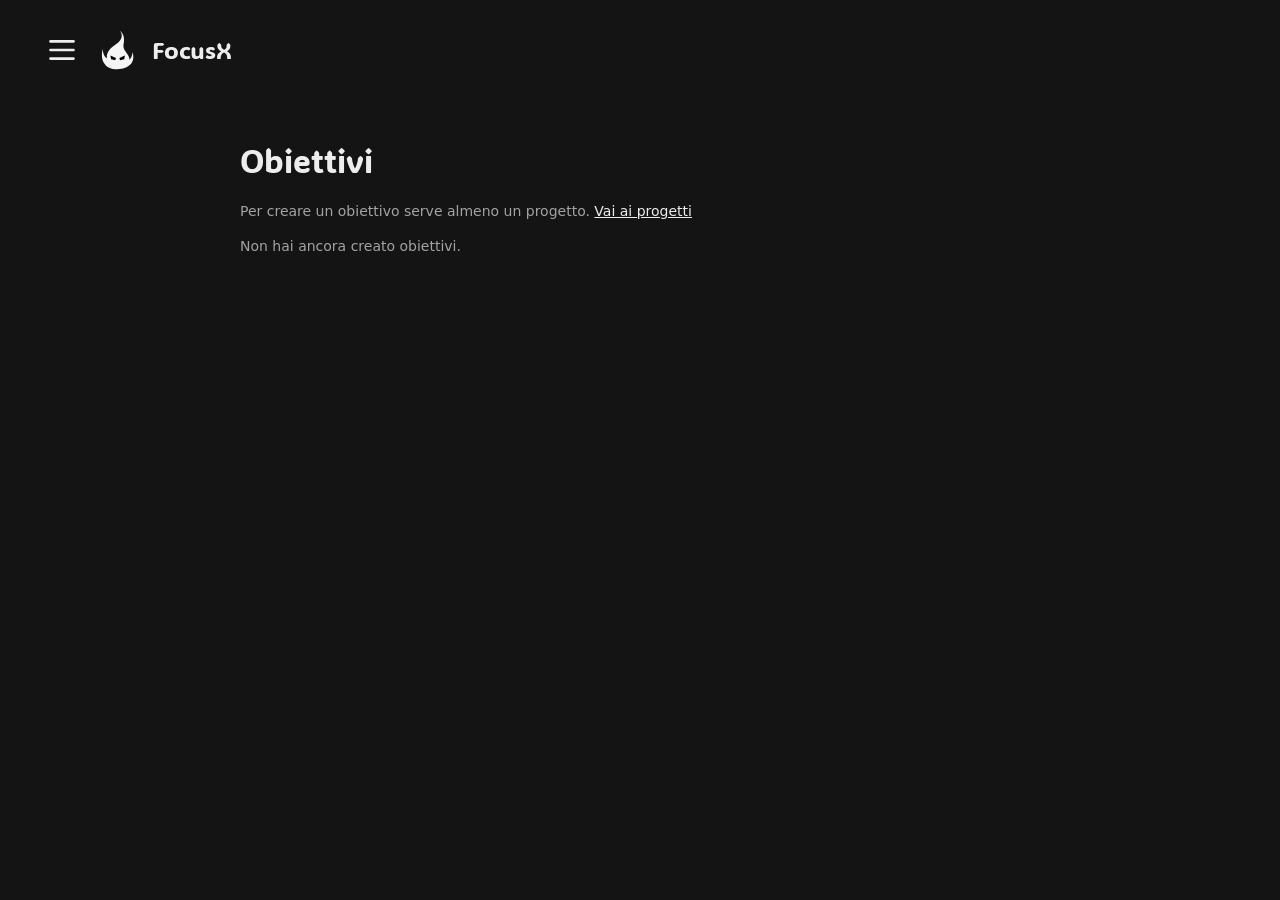
==== commit 873bcc4d: "icona del menu con l'anello del timer al posto della X nel cerchio Le tre linee diventano una X e in" ====
--- a/obiettivi.html
+++ b/obiettivi.html
@@ -32,7 +32,7 @@
     <meta name="theme-color" content="#141414">
     <title>Obiettivi</title>
     <link rel="icon" type="image/svg+xml" href="assets/focusx-mark.svg?v=fiamma-concentrata-2">
-    <link rel="stylesheet" href="css/styles.css?v=notion-1">
+    <link rel="stylesheet" href="css/styles.css?v=menu-anello-1">
     <script type="module" src="js/menu.js?v=avvia-1"></script>
     <script type="module" src="js/impostazioni.js?v=imp-1"></script>
     <script type="module" src="js/obiettivi.js?v=cinque-1"></script>
@@ -48,17 +48,20 @@
          JavaScript: js/menu.js.
          ================================================================= -->
     <header>
-      <!-- Quando il menu si apre, l'icona a tre linee si trasforma in una X dentro un cerchio. -->
+      <!--
+        Quando il menu si apre, le tre linee diventano una X e intorno si disegna un anello,
+        come quello del timer: si ricarica all'apertura e si consuma alla chiusura.
+      -->
       <button id="menu-button" type="button" aria-label="Menu" aria-expanded="false" aria-controls="sidebar-menu" title="Menu">
-        <svg xmlns="http://www.w3.org/2000/svg" width="80" height="80" viewBox="0 0 200 200" aria-hidden="true" focusable="false">
-          <g fill="none" stroke="currentColor" stroke-width="6.5" stroke-linecap="round">
-            <!-- L'ordine dei sei path è importante: il CSS li seleziona con nth-child. -->
-            <path d="M72 82.286h28.75"></path>
-            <path d="M100.75 103.714l72.482-.143c.043 39.398-32.284 71.434-72.16 71.434-39.878 0-72.204-32.036-72.204-71.554"></path>
-            <path d="M72 125.143h28.75"></path>
-            <path d="M100.75 103.714l-71.908-.143c.026-39.638 32.352-71.674 72.23-71.674 39.876 0 72.203 32.036 72.203 71.554"></path>
-            <path d="M100.75 82.286h28.75"></path>
-            <path d="M100.75 125.143h28.75"></path>
+        <!-- Il viewBox è grande quanto il pulsante, 44: un'unità del disegno vale un pixel. -->
+        <svg xmlns="http://www.w3.org/2000/svg" width="44" height="44" viewBox="0 0 44 44" aria-hidden="true" focusable="false">
+          <g fill="none" stroke="currentColor">
+            <!-- L'anello. pathLength="100" lo fa misurare 100, come l'anello del timer. -->
+            <circle class="menu-ring" cx="22" cy="22" r="19" pathLength="100"></circle>
+            <!-- Le tre linee: la prima e l'ultima diventano la X, quella centrale sparisce. -->
+            <path class="menu-line menu-line-top" d="M10.5 13.4h23"></path>
+            <path class="menu-line menu-line-middle" d="M10.5 22h23"></path>
+            <path class="menu-line menu-line-bottom" d="M10.5 30.6h23"></path>
           </g>
         </svg>
       </button>
@@ -417,7 +420,7 @@
                     Cinque fiammine: JavaScript nasconde quelle oltre il tempo previsto.
                     Oltre le cinque ne resta una sola e goal-flames-count mostra il numero: 🔥12.
                     Ogni fiammina ha tre aspetti: vuota (da fare), is-current (da completare,
-                    azzurra e tremolante) e is-done (fatta, piena e accesa). Il secondo use,
+                    quasi vuota e tremolante) e is-done (fatta, piena e accesa). Il secondo use,
                     flame-fill, la riempie dal basso in parte: 5 minuti su 25 sono il 20%.
                   -->
                   <span class="goal-flame-icons" aria-hidden="true">
--- a/css/styles.css
+++ b/css/styles.css
@@ -62,9 +62,13 @@
   /* Rosso chiaro per le azioni che chiudono o cancellano: Stop, cestino ed Elimina. */
   --danger: #ff6b6b;
 
-  /* Colori degli obiettivi: fiammine arancioni, "in corso" azzurro, "completato" verde. */
+  /*
+    Colori degli obiettivi: fiammine arancioni e "completato" verde.
+    "In corso" usa lo stesso arancione delle fiammine: quando si lavora, anello del timer
+    e obiettivo in corso si accendono dello stesso colore. Un solo colore per "sto lavorando".
+  */
   --flame: #ffa94d;
-  --goal-progress: #4dabf7;
+  --goal-progress: var(--flame);
   --goal-done: #69db7c;
 
   /* Lilla: la pausa tra una fiammina e l'altra, calma e diversa da tutti gli altri colori. */
@@ -87,6 +91,13 @@
 
   /* Curva che parte veloce e rallenta alla fine: adatta agli elementi che entrano. */
   --ease-out: cubic-bezier(0.2, 0.8, 0.2, 1);
+
+  /*
+    Durate del menu: l'icona e il pannello usano le stesse, così si muovono insieme.
+    La chiusura è più breve dell'apertura: chi chiude il menu vuole tornare subito al timer.
+  */
+  --menu-open: 300ms;
+  --menu-close: 220ms;
 
   /* Barre di scorrimento sottili e scure, coerenti con il tema, dove il browser le supporta. */
   scrollbar-color: var(--border) transparent;
@@ -190,13 +201,14 @@
   opacity: 0;
   /* Il velo non intercetta i clic: un clic fuori dal menu si comporta come prima. */
   pointer-events: none;
-  /* Stessa durata dello scorrimento del pannello. */
-  transition: opacity 250ms ease-in-out;
+  /* Stesse durate e curve dello scorrimento del pannello: qui quelle della chiusura. */
+  transition: opacity var(--menu-close) ease-in;
 }
 
 /* :has seleziona body quando contiene il pannello aperto: il timer passa in secondo piano. */
 body:has(.sidebar-menu.is-open)::after {
   opacity: 0.6;
+  transition: opacity var(--menu-open) var(--ease-out);
 }
 
 /* L'intestazione contiene pulsante Menu, logo e titolo, disposti in alto a sinistra. */
@@ -279,16 +291,22 @@
   transform: translateX(-100%);
   visibility: hidden;
 
-  /* Lo scorrimento dura 250ms; visibility attende la fine dell'animazione di chiusura. */
-  transition: transform 250ms ease-in-out, visibility 0s 250ms;
+  /*
+    Chiusura: ease-in parte piano e accelera, così il pannello esce deciso.
+    visibility aspetta la fine dello scorrimento prima di nascondere il pannello.
+  */
+  transition: transform var(--menu-close) ease-in, visibility 0s var(--menu-close);
 }
 
 .sidebar-menu.is-open {
   transform: translateX(0);
   visibility: visible;
 
-  /* All'apertura la visibilità cambia subito, prima dello scorrimento. */
-  transition-delay: 0s;
+  /*
+    Apertura: --ease-out parte veloce e rallenta, così il pannello arriva morbido.
+    La visibilità cambia subito, prima dello scorrimento.
+  */
+  transition: transform var(--menu-open) var(--ease-out), visibility 0s;
 }
 
 .sidebar-menu ul {
@@ -458,16 +476,129 @@
   }
 }
 
+/*
+  L'anello intorno al tempo. Il contenitore ha la dimensione del testo del timer:
+  clamp(minimo, valore preferito, massimo) fa variare il font fra 4.5rem e 7.5rem,
+  e 23vw è il 23% della larghezza del viewport. width: 2.9em vuol dire 2,9 volte
+  quel font: l'anello cresce e rimpicciolisce insieme alle cifre.
+  aspect-ratio: 1 lo rende alto quanto è largo, cioè un quadrato in cui sta il cerchio.
+  Grid con place-items: center mette le cifre al centro dell'anello.
+*/
+.timer-ring {
+  position: relative;
+  display: grid;
+  place-items: center;
+  width: 2.9em;
+  max-width: 100%;
+  aspect-ratio: 1;
+  margin: 0 auto 32px;
+  font-size: clamp(4.5rem, 23vw, 7.5rem);
+  /*
+    isolation: isolate crea un "livello" tutto dell'anello: l'alone qui sotto, con z-index: -1,
+    va dietro alle cifre ma resta dentro l'anello, invece di finire dietro alla pagina.
+  */
+  isolation: isolate;
+}
+
+/*
+  L'alone della pausa: un cerchio lilla sfumato dietro alle cifre. ::before crea un elemento
+  in più senza scriverlo nell'HTML; content: "" serve perché esista. Di base è invisibile.
+  radial-gradient lo fa più intenso al centro e trasparente verso il bordo.
+*/
+.timer-ring::before {
+  content: "";
+  position: absolute;
+  inset: 10%;
+  z-index: -1;
+  border-radius: 50%;
+  background: radial-gradient(circle, color-mix(in srgb, var(--break) 35%, transparent), transparent 70%);
+  opacity: 0;
+}
+
+/*
+  Durante la pausa avviata l'alone respira: si gonfia in 4 secondi e si sgonfia in altri 4,
+  il ritmo di un respiro lento e calmo. Seguirlo con il respiro aiuta a riposare.
+*/
+#timer-section[data-conteggio="attivo"][data-modalita="pausa"] .timer-ring::before {
+  animation: respira 8s ease-in-out infinite;
+}
+
+@keyframes respira {
+  0%,
+  100% {
+    opacity: 0.35;
+    scale: 0.7;
+  }
+
+  50% {
+    opacity: 1;
+    scale: 1.05;
+  }
+}
+
+/* L'svg copre tutto il quadrato; inset: 0 lo stende da un bordo all'altro. */
+.timer-ring-svg {
+  position: absolute;
+  inset: 0;
+  width: 100%;
+  height: 100%;
+  /* Il cerchio di un svg parte da destra (le 3): ruotandolo di -90° parte dall'alto (le 12). */
+  rotate: -90deg;
+}
+
+.timer-ring-track,
+.timer-ring-progress {
+  fill: none;
+  /* Le unità sono quelle del viewBox (100): 1.2 è un anello sottile, circa 4px. */
+  stroke-width: 1.2;
+}
+
+/* Il binario: l'anello vuoto, appena più chiaro dello sfondo. */
+.timer-ring-track {
+  stroke: var(--hover);
+}
+
+/*
+  La parte colorata. stroke-dasharray: 100 disegna un tratto lungo quanto tutto il cerchio
+  (pathLength="100" nell'HTML). stroke-dashoffset lo fa scorrere: con --consumato a 0.4
+  vale -40, e i primi 40 centesimi dall'alto, in senso orario, restano vuoti.
+  La transizione da 250ms segue i controlli del timer: l'anello scorre senza scatti;
+  quella da 500ms sul colore fa "accendere" l'anello piano, premendo Avvia.
+  Da fermo l'anello è grigio: si accende solo quando il timer conta (vedi sotto).
+*/
+.timer-ring-progress {
+  stroke: var(--border-strong);
+  stroke-linecap: round;
+  stroke-dasharray: 100;
+  stroke-dashoffset: calc(var(--consumato, 0) * -100);
+  transition: stroke-dashoffset 250ms linear, stroke 500ms ease;
+}
+
+/*
+  Con Avvia la fiamma si accende: data-conteggio="attivo" (scritto da js/timer.js)
+  colora l'anello di arancione, lo stesso colore dell'obiettivo in corso.
+*/
+#timer-section[data-conteggio="attivo"] .timer-ring-progress {
+  stroke: var(--flame);
+}
+
+/* Durante la pausa, avviata, l'anello si accende di lilla, come le cifre. */
+#timer-section[data-conteggio="attivo"][data-modalita="pausa"] .timer-ring-progress {
+  stroke: var(--break);
+}
+
+/* Fermato con Pausa, a sessione iniziata, l'anello diventa grigio chiaro come le cifre. */
+#timer-section[data-conteggio="sospeso"] .timer-ring-progress {
+  stroke: var(--muted);
+}
+
 /* Il cancelletto seleziona l'elemento HTML con id="timer". */
 #timer {
-  /* Tre valori: nessun margine sopra o ai lati, 36px sotto per separare i pulsanti. */
-  margin: 0 0 36px;
-
-  /*
-    clamp(minimo, valore preferito, massimo) fa variare il font entro due limiti.
-    Qui va da 5rem a 9rem; 23vw equivale al 23% della larghezza del viewport.
-  */
-  font-size: clamp(5rem, 23vw, 9rem);
+  /* Dentro l'anello niente margini: lo centra la griglia. */
+  margin: 0;
+
+  /* 1em è la dimensione del font dell'anello: le cifre e l'anello crescono insieme. */
+  font-size: 1em;
 
   /* 500 richiede un peso medio: più marcato del normale 400. */
   font-weight: 500;
@@ -486,49 +617,23 @@
 }
 
 /*
-  L'etichetta della modalità, sopra le cifre: una piccola pillola con icona e nome.
-  currentColor è arancione nella fiammina e lilla nella pausa: bordo e sfondo
-  sono lo stesso colore, mescolato con il trasparente da color-mix.
+  La scritta «Pausa», piccola, dentro l'anello sopra le cifre. position: absolute la toglie
+  dalla griglia: top: 22% la mette nella parte alta del cerchio, senza spostare le cifre.
+  La dimensione è in rem: non dipende dal font grande dell'anello.
+  Nella fiammina JavaScript le dà la classe solo-lettori e non si vede.
 */
 .timer-mode {
-  display: inline-flex;
-  align-items: center;
-  gap: 6px;
-  margin: 0 0 4px;
-  padding: 4px 12px;
-  border: 1px solid color-mix(in srgb, currentColor 40%, transparent);
-  border-radius: 999px;
-  background-color: color-mix(in srgb, currentColor 10%, transparent);
+  position: absolute;
+  top: 22%;
+  margin: 0;
   color: var(--flame);
-  font-size: 0.8125rem;
+  font-size: 0.875rem;
   font-weight: 600;
-  transition: color 300ms ease, border-color 300ms ease, background-color 300ms ease;
-}
-
-.timer-mode-icon {
-  width: 14px;
-  height: 14px;
-}
-
-.timer-mode-flame {
-  fill: currentColor;
-}
-
-.timer-mode-cup {
-  fill: none;
-  stroke: currentColor;
-  stroke-width: 1.75;
-  stroke-linecap: round;
-  stroke-linejoin: round;
-}
-
-/* Si vede solo l'icona della modalità attuale: la fiammina o la tazzina. */
-#timer-section[data-modalita="fiammina"] .timer-mode-cup,
-#timer-section[data-modalita="pausa"] .timer-mode-flame {
-  display: none;
-}
-
-/* In pausa l'etichetta e le cifre diventano lilla: si vede subito che non è una fiammina. */
+  letter-spacing: 0.02em;
+  transition: color 300ms ease;
+}
+
+/* In pausa la scritta e le cifre diventano lilla: si vede subito che non è una fiammina. */
 #timer-section[data-modalita="pausa"] .timer-mode,
 #timer-section[data-modalita="pausa"] #timer {
   color: var(--break);
@@ -663,83 +768,103 @@
   transform: none;
 }
 
-/* Il disegno originale contiene margini interni: un SVG più grande rende visibili le linee. */
+/* Il disegno è grande quanto il pulsante: nel viewBox da 44 un'unità vale un pixel. */
 #menu-button svg {
-  width: 80px;
-  height: 80px;
+  width: 44px;
+  height: 44px;
   flex-shrink: 0;
 }
 
-/* Ruota soltanto il gruppo del disegno, mantenendo fermo il riquadro SVG nell'header. */
-#menu-button g {
-  /* Il centro del viewBox originale è il punto attorno al quale ruota l'icona. */
-  transform-origin: 50% 50%;
-  /* 500ms sono mezzo secondo; cubic-bezier controlla l'accelerazione del movimento. */
-  transition: transform 500ms cubic-bezier(0.4, 0, 0.2, 1);
-}
-
-/* Le regole dell'animazione fornita sono limitate al Menu, senza coinvolgere le altre icone. */
-#menu-button.active g {
-  transform: rotate(90deg);
-}
-
-#menu-button path {
-  /* Anima posizione e rotazione delle linee e la porzione visibile dei tratti curvi. */
-  transition: transform 500ms cubic-bezier(0.4, 0, 0.2, 1),
-    stroke-dasharray 500ms cubic-bezier(0.4, 0, 0.2, 1),
-    stroke-dashoffset 500ms cubic-bezier(0.4, 0, 0.2, 1);
-}
-
-/* nth-child seleziona ogni path in base alla sua posizione nel gruppo SVG. */
-#menu-button path:nth-child(1) {
-  /* transform-origin indica il punto attorno al quale ruota questo tratto. */
-  transform-origin: 36% 40%;
-}
-
-#menu-button path:nth-child(2) {
-  /* Il primo numero disegna un tratto; il secondo lascia un intervallo vuoto lungo la curva. */
-  stroke-dasharray: 29 299;
-}
-
-#menu-button path:nth-child(3) {
-  transform-origin: 35% 63%;
-}
-
-#menu-button path:nth-child(4) {
-  stroke-dasharray: 29 299;
-}
-
-#menu-button path:nth-child(5) {
-  transform-origin: 61% 52%;
-}
-
-#menu-button path:nth-child(6) {
-  transform-origin: 62% 52%;
-}
-
-/* La classe active applica le trasformazioni finali; rimuoverla anima il ritorno. */
-#menu-button.active path:nth-child(1),
-#menu-button.active path:nth-child(6) {
-  transform: translateX(9px) translateY(1px) rotate(45deg);
-}
-
-#menu-button.active path:nth-child(2),
-#menu-button.active path:nth-child(4) {
-  stroke-dasharray: 225 299;
-  /* Sposta la porzione visibile lungo la curva. */
-  stroke-dashoffset: -72px;
-}
-
-#menu-button.active path:nth-child(3),
-#menu-button.active path:nth-child(5) {
-  transform: translateX(9px) translateY(1px) rotate(-45deg);
-}
-
-/* Chi preferisce ridurre il movimento ottiene il cambio dell'icona senza animazione. */
+/*
+  Le tre linee. Con transform-box: fill-box, transform-origin si misura sulla linea stessa
+  e non su tutto il disegno: center è il centro di ogni linea, che ruota su sé stessa.
+*/
+#menu-button .menu-line {
+  stroke-width: 2.6;
+  stroke-linecap: round;
+  transform-box: fill-box;
+  transform-origin: center;
+
+  /*
+    Il browser usa la transition dello stato d'arrivo. Questa vale quando si toglie active,
+    cioè in chiusura; quella dell'apertura è nella regola qui sotto.
+    cubic-bezier controlla l'accelerazione del movimento.
+  */
+  transition: transform var(--menu-close) cubic-bezier(0.4, 0, 0.2, 1),
+    opacity 150ms ease;
+}
+
+/* All'apertura le linee si muovono nello stesso tempo del pannello. */
+#menu-button.active .menu-line {
+  transition-duration: var(--menu-open), 150ms;
+}
+
+/*
+  La prima linea diventa il primo braccio della X. La lista di transform si legge da destra:
+  scaleX la accorcia un poco, rotate la inclina di 45°, translateY la porta al centro (22 - 13.4 = 8.6).
+*/
+#menu-button.active .menu-line-top {
+  transform: translateY(8.6px) rotate(45deg) scaleX(0.9);
+}
+
+/* L'ultima linea sale al centro e si inclina dall'altra parte: il secondo braccio. */
+#menu-button.active .menu-line-bottom {
+  transform: translateY(-8.6px) rotate(-45deg) scaleX(0.9);
+}
+
+/* La linea centrale si stringe verso il suo centro e sparisce. */
+#menu-button.active .menu-line-middle {
+  transform: scaleX(0);
+  opacity: 0;
+}
+
+/*
+  L'anello funziona come quello del timer: pathLength="100" nell'HTML e stroke-dasharray: 100
+  disegnano un tratto lungo quanto tutto il cerchio. Con stroke-dashoffset a -100 il tratto
+  è spostato tutto fuori dal cerchio: a menu chiuso l'anello non si vede.
+*/
+#menu-button .menu-ring {
+  /* Lo stesso grigio dell'anello del timer da fermo: sottile, così la X resta in primo piano. */
+  stroke: var(--border-strong);
+  stroke-width: 1.5;
+
+  /* Punte piatte: con quelle tonde, il tratto nascosto lascerebbe un puntino alle 12. */
+  stroke-linecap: butt;
+  stroke-dasharray: 100;
+  stroke-dashoffset: -100;
+
+  /* Come nel timer: il cerchio di un svg parte dalle 3, ruotandolo di -90° parte dalle 12. */
+  transform-box: fill-box;
+  transform-origin: center;
+  rotate: -90deg;
+
+  /*
+    Chiusura: da 0 a -100 l'anello si svuota dalle 12 in senso orario, come il timer
+    che si consuma. ease-in accelera verso la fine, come il pannello che esce.
+  */
+  transition: stroke-dashoffset var(--menu-close) ease-in;
+}
+
+/*
+  Apertura: da -100 a 0 l'anello si riempie all'indietro fino alle 12, come un timer che si ricarica.
+  Parte 60ms dopo le linee: prima si vede nascere la X, poi l'anello che la racchiude.
+*/
+#menu-button.active .menu-ring {
+  stroke-dashoffset: 0;
+  transition: stroke-dashoffset var(--menu-open) var(--ease-out) 60ms;
+}
+
+/*
+  Chi preferisce ridurre il movimento ottiene il cambio dell'icona senza animazione.
+  Le regole con .is-open e .active hanno una transition propria: le elenchiamo anche qui,
+  altrimenti, essendo più specifiche, prevarrebbero su questa.
+*/
 @media (prefers-reduced-motion: reduce) {
   .sidebar-menu,
-  #menu-button g,
-  #menu-button path {
+  .sidebar-menu.is-open,
+  #menu-button .menu-line,
+  #menu-button .menu-ring,
+  #menu-button.active .menu-ring {
     transition: none;
   }
 }
@@ -2038,9 +2163,9 @@
 }
 
 /*
-  In corso il lavorato diventa azzurro, come le fiammine: è il tempo che sta crescendo.
+  In corso il lavorato si accende di arancione, come l'anello: è il tempo che sta crescendo.
   .goal-minutes limita la regola al tempo del blocco e della lista: la finestrella sta dentro
-  .home-goal, e senza questo diventerebbero azzurri anche gli obiettivi non in corso.
+  .home-goal, e senza questo diventerebbero colorati anche gli obiettivi non in corso.
 */
 :is(.goal, .home-goal)[data-stato="in-corso"] .goal-minutes .goal-worked {
   color: var(--goal-progress);
@@ -2074,7 +2199,7 @@
   clip-path: inset() lo taglia dall'alto e ne lascia vedere solo la parte bassa:
   --riempimento, scritto da JavaScript, è la parte lavorata (20% = 5 minuti su 25).
   Con 20% il taglio in alto è 100% - 20% = 80%. Il colore è quello della fiammina:
-  arancione, o azzurro mentre l'obiettivo è in corso.
+  arancione, anche mentre l'obiettivo è in corso.
 */
 .goal-flame-icons .flame-fill {
   fill: currentColor;
@@ -2084,8 +2209,9 @@
 }
 
 /*
-  La fiammina da completare, quando l'obiettivo è in corso: prende l'azzurro di "in corso"
-  e un riempimento leggero. color-mix mescola l'azzurro con il trasparente: 30% di colore.
+  La fiammina da completare, quando l'obiettivo è in corso: prende il colore di "in corso"
+  e un riempimento leggero. color-mix mescola il colore con il trasparente: 30% di colore.
+  Tremola e resta quasi vuota: così si distingue dalle fiammine già fatte, piene.
   transform-origin in basso la fa oscillare dalla base, come una fiamma vera.
 */
 .goal-flame-icons svg.is-current {
@@ -2118,7 +2244,7 @@
 /*
   Una fiammina fatta è piena e accesa: colore pieno e un leggero alone dello stesso colore.
   drop-shadow segue la forma della fiammina, non il suo riquadro come box-shadow.
-  currentColor è il colore della fiammina: arancione, o azzurro con la regola qui sotto.
+  currentColor è il colore della fiammina: arancione.
   Niente animazione: il lavoro è finito.
 */
 .goal-flame-icons svg.is-done {
@@ -2127,17 +2253,8 @@
 }
 
 /*
-  Mentre l'obiettivo è in corso, anche le fiammine già fatte sono azzurre, piene:
-  si distinguono da quella da completare, azzurra ma quasi vuota e tremolante.
-  Da completato tornano arancioni.
-*/
-:is(.goal, .home-goal)[data-stato="in-corso"] .goal-flame-icons svg.is-done {
-  color: var(--goal-progress);
-}
-
-/*
   Oltre cinque fiammine se ne vede una sola, seguita dal numero: 🔥12. In corso la fiammina
-  diventa azzurra, e il numero la segue, così icona e numero restano dello stesso colore.
+  prende il colore di "in corso", e il numero la segue: icona e numero restano dello stesso colore.
 */
 :is(.goal, .home-goal)[data-stato="in-corso"] .goal-flames-count {
   color: var(--goal-progress);
@@ -2272,7 +2389,12 @@
   padding: 5px;
   border: 1px solid var(--border);
   border-radius: 999px;
-  background-color: var(--surface);
+  /*
+    Il colore di sfondo sta in una variabile: la luce che gira, più sotto, ne ha bisogno
+    per ridisegnare l'interno della pillola, e il passaggio del mouse cambia solo lei.
+  */
+  --sfondo-pillola: var(--surface);
+  background-color: var(--sfondo-pillola);
   text-align: left;
   transition: border-color 300ms ease, background-color var(--transition-fast) ease, opacity 300ms ease;
 }
@@ -2284,7 +2406,7 @@
 */
 @media (hover: hover) {
   .home-goal:has(.home-goal-picker:hover:not(:disabled)) {
-    background-color: var(--hover);
+    --sfondo-pillola: var(--hover);
   }
 }
 
@@ -2294,9 +2416,45 @@
   border-color: var(--border-strong);
 }
 
-/* In corso il bordo diventa azzurro, come la scheda nella lista. */
+/*
+  In corso una scia di luce arancione corre lungo il bordo, finché il timer conta.
+  Il trucco sono due sfondi, uno sopra l'altro, e un bordo trasparente da 2px:
+  - sopra, un colore pieno (--sfondo-pillola) che copre solo l'interno (padding-box);
+  - sotto, un conic-gradient che copre anche il bordo (border-box). Il bordo è trasparente,
+    quindi si vede solo lì: un anello sottile di gradiente intorno alla pillola.
+  conic-gradient gira intorno al centro: è arancione tenue quasi ovunque, poi si accende
+  fino all'arancione pieno a 315° (la testa della scia) e torna tenue: una cometa.
+  from var(--giro) ruota tutto il gradiente: l'animazione porta --giro da 0° a 360°.
+  Il padding scende di 1px perché il bordo sale di 1px: la pillola non cambia misura.
+*/
 .home-goal[data-stato="in-corso"] {
-  border-color: var(--goal-progress);
+  padding: 4px;
+  border: 2px solid transparent;
+  background:
+    linear-gradient(var(--sfondo-pillola), var(--sfondo-pillola)) padding-box,
+    conic-gradient(
+      from var(--giro),
+      color-mix(in srgb, var(--goal-progress) 25%, transparent) 0deg 220deg,
+      var(--goal-progress) 315deg,
+      color-mix(in srgb, var(--goal-progress) 25%, transparent) 360deg
+    ) border-box;
+  animation: giro-luce 3s linear infinite;
+}
+
+/*
+  @property dice al browser che --giro è un angolo: solo così può animarlo poco a poco.
+  Senza, una variabile cambia di colpo, e la luce salterebbe invece di girare.
+*/
+@property --giro {
+  syntax: "<angle>";
+  inherits: false;
+  initial-value: 0deg;
+}
+
+@keyframes giro-luce {
+  to {
+    --giro: 360deg;
+  }
 }
 
 /*
@@ -2305,9 +2463,16 @@
   sul cerchio vale l'hover di tutti i pulsanti (bordo chiaro e sfondo grigio).
   Da completato si riempie di verde con la regola comune della lista.
 */
+/*
+  margin-left: 5px rende il cerchio concentrico con la curva sinistra della pillola:
+  la pillola è alta circa 56px e il cerchio 34px, quindi sopra e sotto restano 11px.
+  A sinistra ci sono 1px di bordo + 5px di padding (2 + 4 in corso): con 5px in più
+  anche lì sono 11px, e il cerchio non sembra più spinto verso il bordo.
+*/
 .home-goal .goal-complete {
   width: 34px;
   height: 34px;
+  margin-left: 5px;
   border-radius: 50%;
   flex-shrink: 0;
   background-color: var(--background);
@@ -2873,10 +3038,19 @@
   perché, a parità di specificità, deve prevalere su quelle scritte prima.
 */
 @media (prefers-reduced-motion: reduce) {
+  /* La luce non gira: il bordo della pillola in corso resta arancione pieno. */
+  .home-goal[data-stato="in-corso"] {
+    animation: none;
+    background:
+      linear-gradient(var(--sfondo-pillola), var(--sfondo-pillola)) padding-box,
+      linear-gradient(var(--goal-progress), var(--goal-progress)) border-box;
+  }
+
   body::after,
   button,
   #timer,
   .timer-mode,
+  .timer-ring-progress,
   .brand-link,
   .brand-logo-link,
   .project-form.goal-bar,
@@ -2904,6 +3078,7 @@
   .goal-flame-icons svg.is-current,
   .home-goal-panel,
   .settings-dialog[open],
+  #timer-section[data-conteggio="attivo"][data-modalita="pausa"] .timer-ring::before,
   :is(.goal, .home-goal).is-updated [aria-pressed="true"] svg {
     animation: none !important;
   }
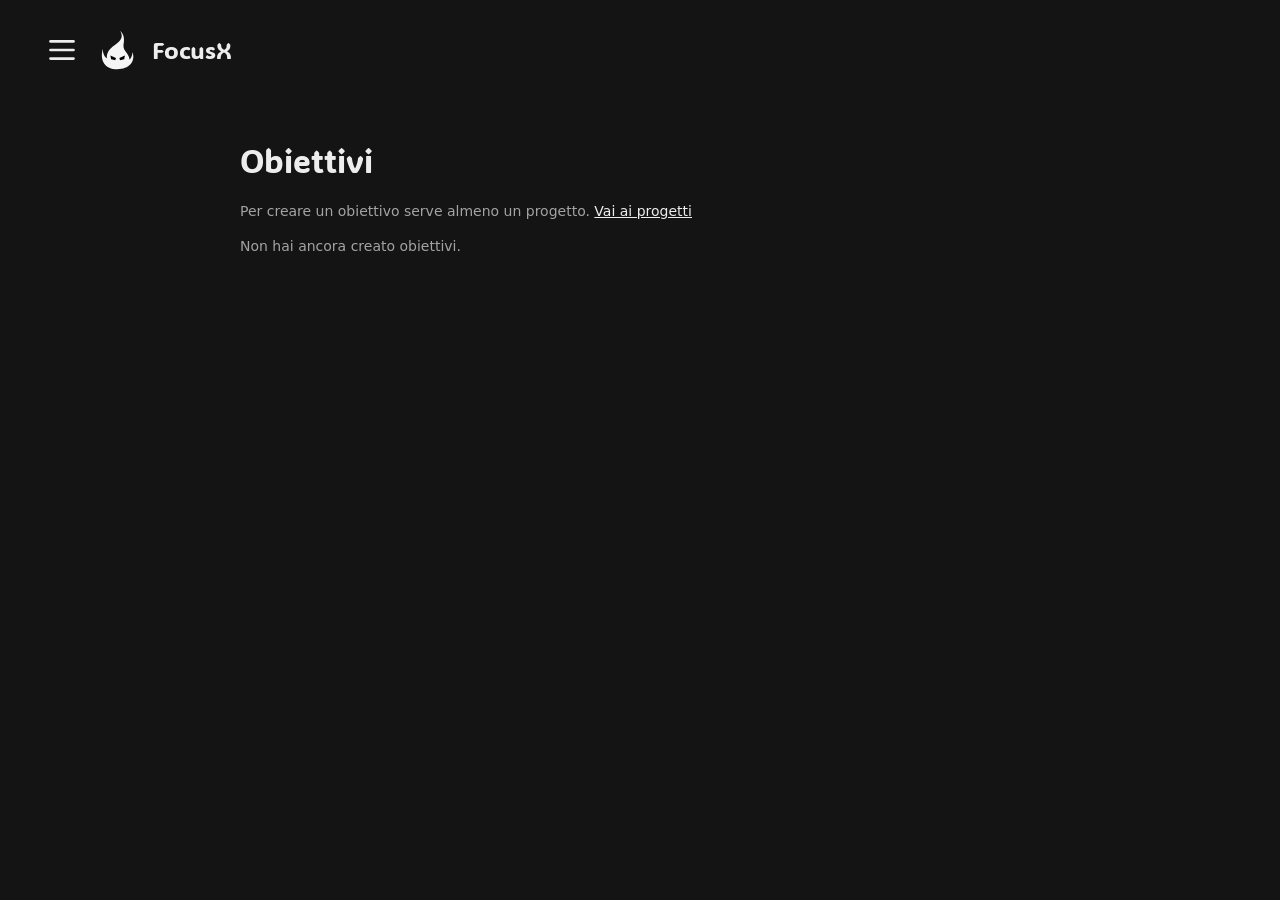
==== commit 0cbf83da: "pulsanti Crea di obiettivi e progetti con il + e il testo più corto Co-Authored-By: Claude Opus 5.5 " ====
--- a/obiettivi.html
+++ b/obiettivi.html
@@ -32,10 +32,10 @@
     <meta name="theme-color" content="#141414">
     <title>Obiettivi</title>
     <link rel="icon" type="image/svg+xml" href="assets/focusx-mark.svg?v=fiamma-concentrata-2">
-    <link rel="stylesheet" href="css/styles.css?v=menu-anello-1">
+    <link rel="stylesheet" href="css/styles.css?v=pulsante-crea-1">
     <script type="module" src="js/menu.js?v=avvia-1"></script>
     <script type="module" src="js/impostazioni.js?v=imp-1"></script>
-    <script type="module" src="js/obiettivi.js?v=cinque-1"></script>
+    <script type="module" src="js/obiettivi.js?v=segnaposto-1"></script>
   </head>
 
   <body>
@@ -158,10 +158,17 @@
              SEZIONE TITOLO E PULSANTE CREA
              Il titolo della pagina, il pulsante che apre il modulo vuoto
              e l'avviso che compare quando non c'è ancora nessun progetto.
+             Il pulsante mostra solo il + e "Crea": aria-label fa leggere ai lettori
+             di schermo il nome completo, "Crea obiettivo".
              =============================================================== -->
         <div class="projects-heading-row">
           <h2 id="goals-heading">Obiettivi</h2>
-          <button id="new-goal-button" class="project-action project-action-primary" type="button">Crea obiettivo</button>
+          <button id="new-goal-button" class="project-action project-action-primary project-action-icon" type="button" aria-label="Crea obiettivo">
+            <svg viewBox="0 0 24 24" aria-hidden="true" focusable="false">
+              <path d="M12 5v14M5 12h14"></path>
+            </svg>
+            Crea
+          </button>
         </div>
 
         <!--
--- a/css/styles.css
+++ b/css/styles.css
@@ -1039,6 +1039,26 @@
   }
 }
 
+/*
+  Un pulsante con un'icona prima del testo, come il + di Crea.
+  A sinistra meno spazio: il + disegna già un po' di vuoto intorno a sé.
+*/
+.projects-section .project-action-icon {
+  gap: 6px;
+  padding-left: 12px;
+}
+
+.project-action-icon svg {
+  width: 18px;
+  height: 18px;
+  flex-shrink: 0;
+  fill: none;
+  stroke: currentColor;
+  stroke-width: 2;
+  stroke-linecap: round;
+  stroke-linejoin: round;
+}
+
 /* I pulsanti larghi si riducono meno dei cerchi del timer: l'effetto resta discreto. */
 .projects-section .project-action:active:not(:disabled) {
   transform: scale(0.97);
@@ -1326,6 +1346,14 @@
   quindi qui si cambiano solo le cose diverse dal modulo dei progetti.
 */
 .project-form.goal-bar {
+  /*
+    L'animazione compari, con both, fa della barra un livello a sé: le sue finestrelle
+    (fiammine, calendario, progetti) non possono uscirne. Anche l'obiettivo appena creato
+    (.goal.is-new) è un livello, e venendo dopo nella pagina coprirebbe le finestrelle.
+    z-index: 1 mette tutta la barra sopra le voci della lista.
+  */
+  position: relative;
+  z-index: 1;
   display: block;
   padding: 6px 8px;
   border-radius: 12px;
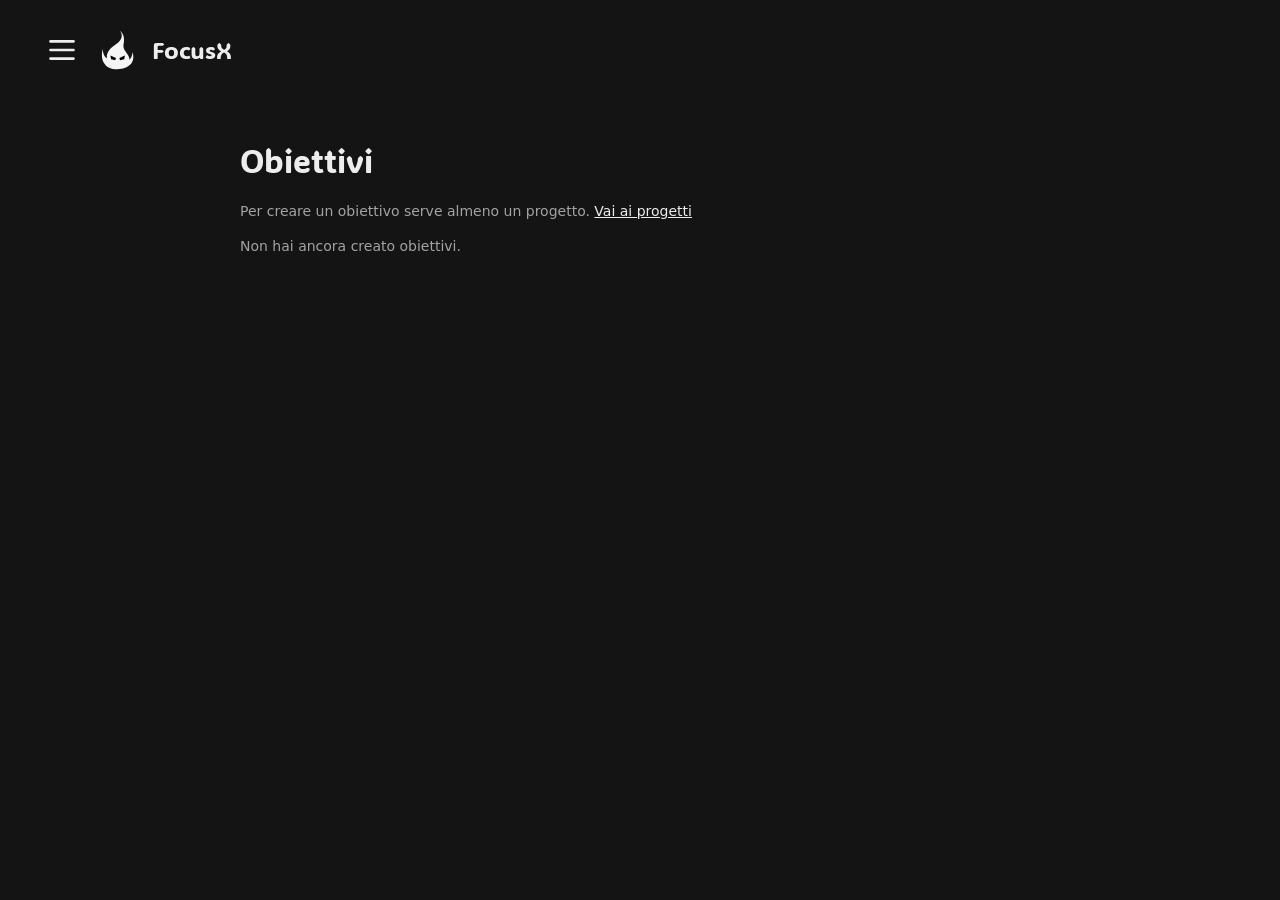
==== commit 7589a723: "un obiettivo in corso non si può modificare dalla lista obiettivi Co-Authored-By: Claude Opus 5.5 <n" ====
--- a/obiettivi.html
+++ b/obiettivi.html
@@ -32,10 +32,10 @@
     <meta name="theme-color" content="#141414">
     <title>Obiettivi</title>
     <link rel="icon" type="image/svg+xml" href="assets/focusx-mark.svg?v=fiamma-concentrata-2">
-    <link rel="stylesheet" href="css/styles.css?v=pulsante-crea-1">
+    <link rel="stylesheet" href="css/styles.css?v=in-corso-1">
     <script type="module" src="js/menu.js?v=avvia-1"></script>
     <script type="module" src="js/impostazioni.js?v=imp-1"></script>
-    <script type="module" src="js/obiettivi.js?v=segnaposto-1"></script>
+    <script type="module" src="js/obiettivi.js?v=in-corso-1"></script>
   </head>
 
   <body>
@@ -460,6 +460,7 @@
               <!--
                 La matita apre il modulo con i dati dell'obiettivo, come per i progetti.
                 È un'azione secondaria: il CSS la mostra discreta, senza bordo, accanto al play.
+                JavaScript la disattiva (disabled) mentre l'obiettivo è in corso.
               -->
               <button class="project-item-action goal-edit" type="button" title="Modifica obiettivo">
                 <svg viewBox="0 0 24 24" aria-hidden="true" focusable="false">
--- a/css/styles.css
+++ b/css/styles.css
@@ -2327,8 +2327,9 @@
   color: var(--muted);
 }
 
+/* Disattivata (obiettivo in corso), la matita resta grigia anche sotto il mouse. */
 @media (hover: hover) {
-  .goal-list .goal-edit:hover {
+  .goal-list .goal-edit:hover:not(:disabled) {
     color: var(--text);
   }
 }
